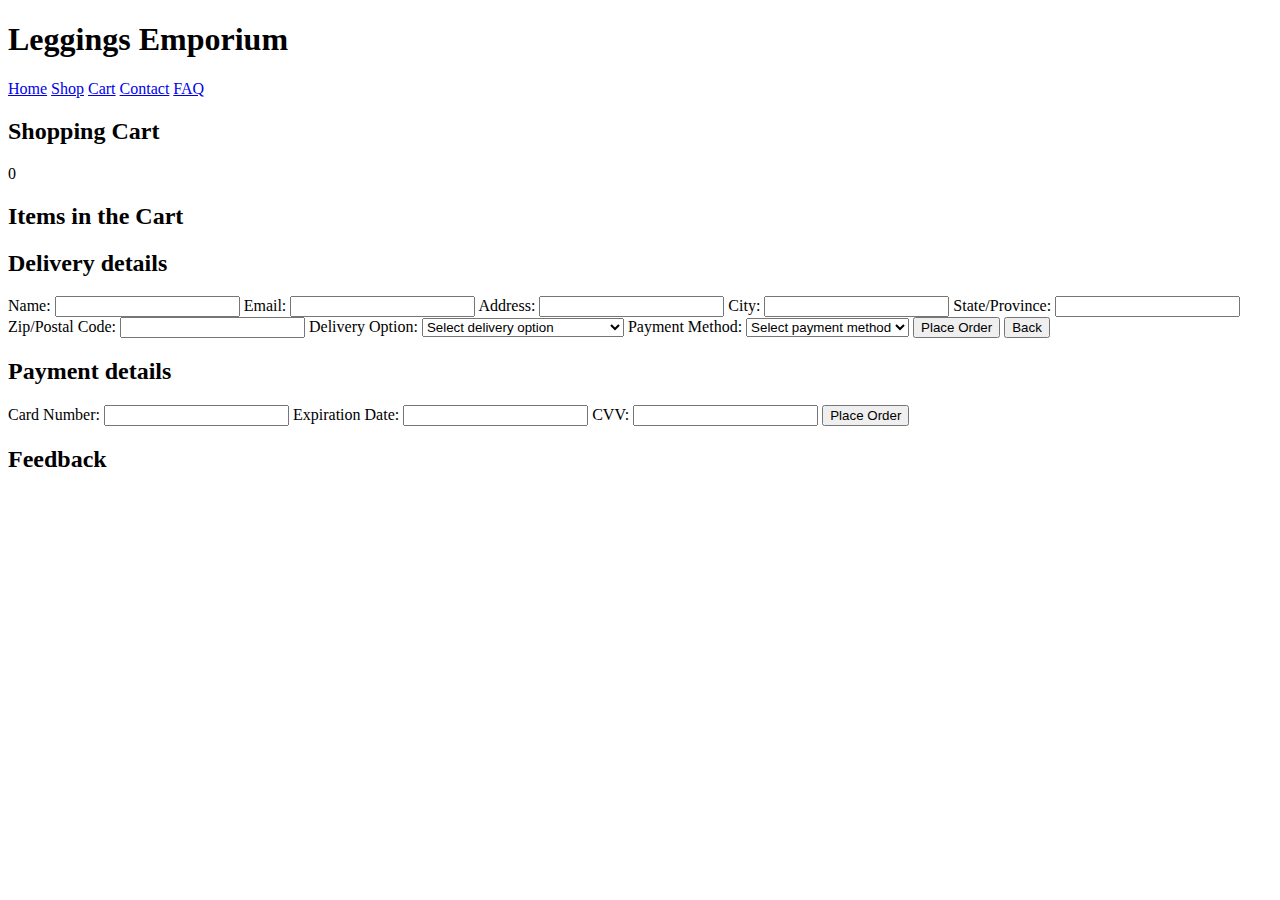
==== cart.html @ 8e3c3dce "Add files via upload" ====
﻿<!DOCTYPE html>
<html>
<head>
    <title>Leggings Emporium</title>
    <link rel="stylesheet" href="css/style.css">
</head>
<body>
    <header>
        <h1>Leggings Emporium</h1>
    </header>
    <nav>
        <a href="index.html">Home</a>
        <a href="shop.html">Shop</a>
        <a href="cart.html">Cart</a>
        <a href="#">Contact</a>
        <a href="#">FAQ</a>
    </nav>
    <main>
        <div class="cart-icon">
            <h2>Shopping Cart</h2>
            <!--<i class="fas fa-shopping-cart"></i>-->
            <span class="cart-count">0</span>
        </div>
        <div class="cart-check">
            <h2>Items in the Cart</h2>
        </div>
        <div class="checkout">
            <h2>Delivery details</h2>
            <form>
                <label for="name">Name:</label>
                <input type="text" id="name" name="name">
                <label for="email">Email:</label>
                <input type="email" id="email" name="email">
                <label for="address">Address:</label>
                <input type="text" id="address" name="address">
                <label for="city">City:</label>
                <input type="text" id="city" name="city">
                <label for="state">State/Province:</label>
                <input type="text" id="state" name="state">
                <label for="zip">Zip/Postal Code:</label>
                <input type="text" id="zip" name="zip">
                <label for="delivery">Delivery Option:</label>
                <select id="delivery" name="delivery" required>
                    <option value="">Select delivery option</option>
                    <option value="standard">Standard (3-5 business days)</option>
                    <option value="expedited">Expedited (1-2 business days)</option>
                    <option value="overnight">Overnight</option>
                </select>
                <label for="payment">Payment Method:</label>
                <select id="payment" name="payment" required>
                    <option value="">Select payment method</option>
                    <option value="credit_card">Credit Card</option>
                    <option value="paypal">PayPal</option>
                </select>
                <button type="submit">Place Order</button>
                <a href="index.html"><button type="button">Back</button></a>
            </form>
        </div>
        <div class="payment">
            <h2>Payment details</h2>
            <form>
                <label for="card-number">Card Number:</label>
                <input type="text" id="card-number" name="card-number" required>

                <label for="expiration-date">Expiration Date:</label>
                <input type="text" id="expiration-date" name="expiration-date" required>

                <label for="cvv">CVV:</label>
                <input type="text" id="cvv" name="cvv" required>

                <button type="submit">Place Order</button>
            </form>
        </div>
        <div class="feedback">
            <h2>Feedback</h2>
        </div>
    </main>
    <script>

    </script>
</body>
</html>
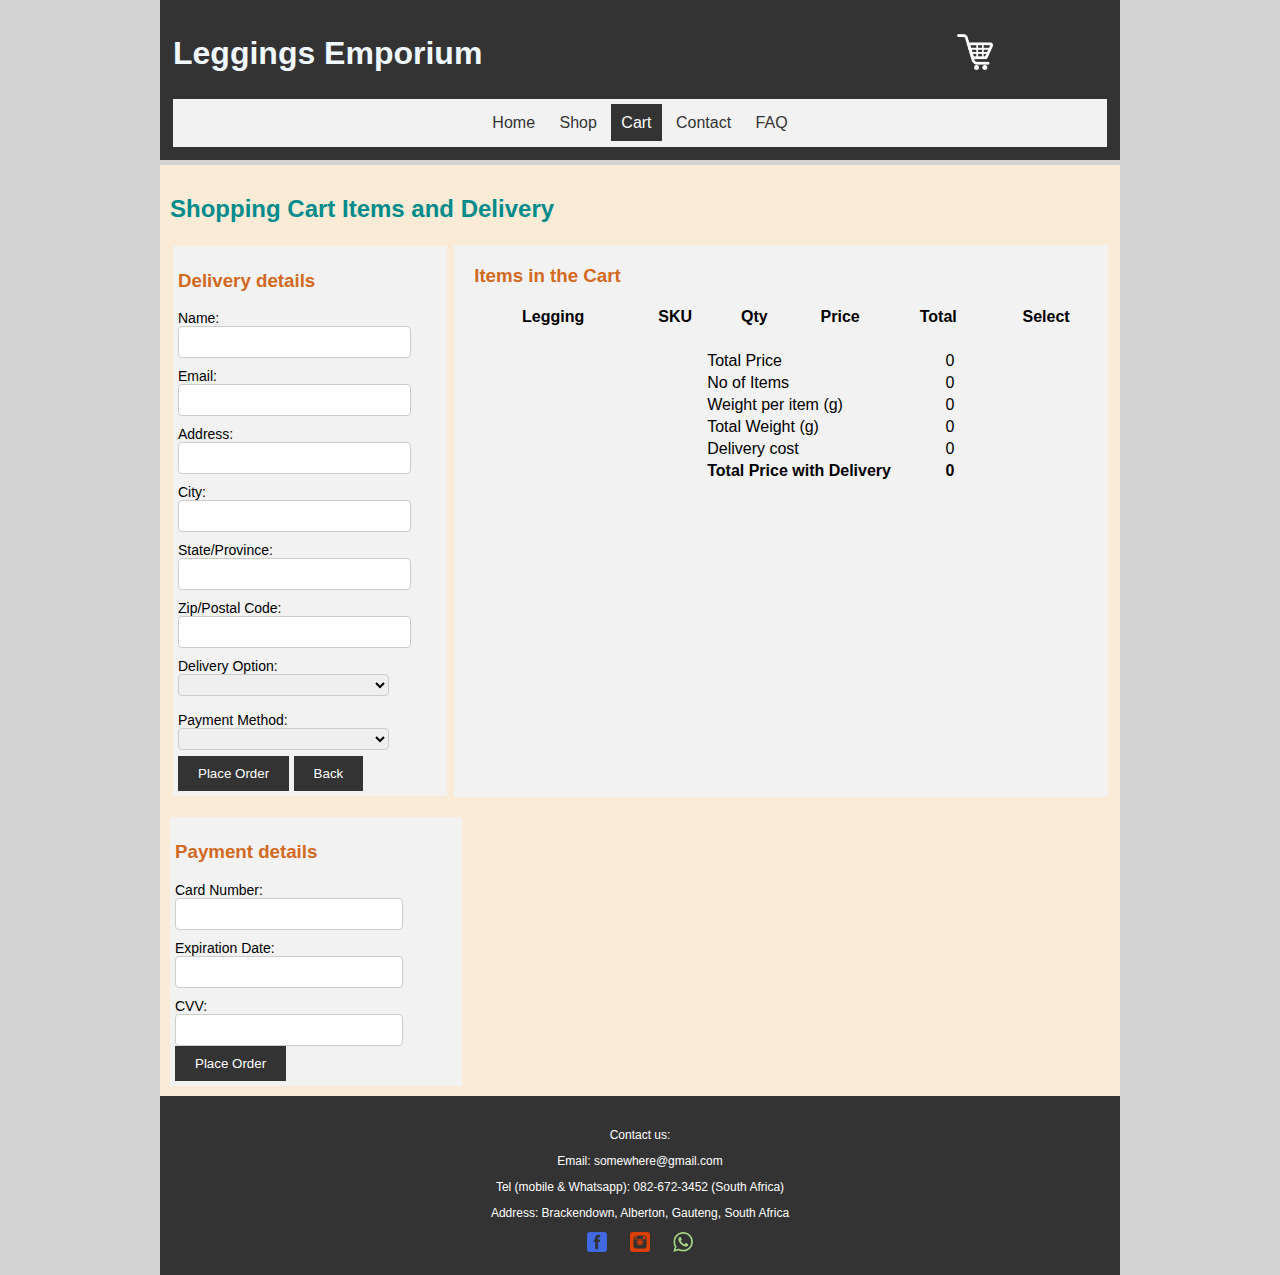
==== commit 3788d366: "Add files via upload" ====
--- a/cart.html
+++ b/cart.html
@@ -3,80 +3,199 @@
 <head>
     <title>Leggings Emporium</title>
     <link rel="stylesheet" href="css/style.css">
+    <link rel="stylesheet" href="css/shop.css">
 </head>
 <body>
     <header>
-        <h1>Leggings Emporium</h1>
+        <table width="100%">
+            <tr>
+                <td>
+                    <h1>Leggings Emporium</h1>
+                </td>
+                <td class="cart-pic">
+                    <a href="cart.html"><img src="ïmages/shopping-cart-64.png"></a>
+                </td>
+                <td class="cart-status">
+                    <span class="cart-count">Items: 0</span>
+                    <br />
+                    <span class="total">Total: R 0 </span>
+                </td>
+            </tr>
+            <tr>
+                <td colspan="3">
+                    <nav>
+                        <a href="index.html">Home</a>
+                        <a href="shop.html">Shop</a>
+                        <a class="active" href="cart.html">Cart</a>
+                        <a href="#">Contact</a>
+                        <a href="#">FAQ</a>
+                    </nav>
+                </td>
+            </tr>
+        </table>
     </header>
-    <nav>
-        <a href="index.html">Home</a>
-        <a href="shop.html">Shop</a>
-        <a href="cart.html">Cart</a>
-        <a href="#">Contact</a>
-        <a href="#">FAQ</a>
-    </nav>
+
     <main>
-        <div class="cart-icon">
-            <h2>Shopping Cart</h2>
-            <!--<i class="fas fa-shopping-cart"></i>-->
-            <span class="cart-count">0</span>
+        <div>
+            <h2>Shopping Cart Items and Delivery</h2>
         </div>
-        <div class="cart-check">
-            <h2>Items in the Cart</h2>
-        </div>
-        <div class="checkout">
-            <h2>Delivery details</h2>
-            <form>
-                <label for="name">Name:</label>
-                <input type="text" id="name" name="name">
-                <label for="email">Email:</label>
-                <input type="email" id="email" name="email">
-                <label for="address">Address:</label>
-                <input type="text" id="address" name="address">
-                <label for="city">City:</label>
-                <input type="text" id="city" name="city">
-                <label for="state">State/Province:</label>
-                <input type="text" id="state" name="state">
-                <label for="zip">Zip/Postal Code:</label>
-                <input type="text" id="zip" name="zip">
-                <label for="delivery">Delivery Option:</label>
-                <select id="delivery" name="delivery" required>
-                    <option value="">Select delivery option</option>
-                    <option value="standard">Standard (3-5 business days)</option>
-                    <option value="expedited">Expedited (1-2 business days)</option>
-                    <option value="overnight">Overnight</option>
-                </select>
-                <label for="payment">Payment Method:</label>
-                <select id="payment" name="payment" required>
-                    <option value="">Select payment method</option>
-                    <option value="credit_card">Credit Card</option>
-                    <option value="paypal">PayPal</option>
-                </select>
-                <button type="submit">Place Order</button>
-                <a href="index.html"><button type="button">Back</button></a>
-            </form>
-        </div>
+        <table width=100%>
+            <tr>
+                <td width="30%" class="checkoutcol">
+                    <div class="checkout">
+                        <h3>Delivery details</h3>
+                        <form>
+                            <label for="name">Name:</label>
+                            <input type="text" id="name" name="name">
+                            <label for="email">Email:</label>
+                            <input type="email" id="email" name="email">
+                            <label for="address">Address:</label>
+                            <input type="text" id="address" name="address">
+                            <label for="city">City:</label>
+                            <input type="text" id="city" name="city">
+                            <label for="state">State/Province:</label>
+                            <input type="text" id="state" name="state">
+                            <label for="zip">Zip/Postal Code:</label>
+                            <input type="text" id="zip" name="zip">
+                            <label for="delivery">Delivery Option:</label>
+                            <select id="delivery" name="delivery" required>
+                                <option value="">Select delivery option</option>
+                                <option value="standard">Standard (3-5 business days)</option>
+                                <option value="expedited">Expedited (1-2 business days)</option>
+                                <option value="overnight">Overnight</option>
+                                <option value="colection">Collection</option>
+                            </select>
+                            <label for="payment">Payment Method:</label>
+                            <select id="payment" name="payment" required>
+                                <option value="">Select payment method</option>
+                                <option value="standard-EFT">Standard EFT</option>
+                                <option value="quick-EFT">Immediate EFT</option>
+                                <option value="credit-card">Credit/Debit Card</option>
+                                <option value="cash-on-delivery">Cash-on-Delivery</option>
+                                <option value="e-wallet">e-Wallet</option>
+                                <option value="paypal">PayPal</option>
+                            </select>
+                            <button type="submit">Place Order</button>
+                            <a href="index.html"><button type="button">Back</button></a>
+                        </form>
+                    </div>
+                </td>
+                <td class="cart-itemlist">
+                    <h3>Items in the Cart</h3>
+                    <table class="cart-table" width="100%">
+                        <thead>
+                            <tr>
+                                <th>Legging</th>
+                                <th>SKU</th>
+                                <th>Qty</th>
+                                <th>Price</th>
+                                <th>Total</th>
+                                <th>Select</th>
+                            </tr>
+                        </thead>
+                        <tbody id="table-body" align="center">
+                        </tbody>
+                    </table>
+                    <table class="cart-totals">
+                        <thead>
+                            <tr><td>Total Price</td><td class="t_price">0</td></tr>
+                            <tr><td>No of Items</td><td class="t_items">0</td></tr>
+                            <tr><td>Weight per item (g)</td><td class="t_wgtper">0</td></tr>
+                            <tr><td>Total Weight (g)</td><td class="t_wgt">0</td></tr>
+                            <tr><td>Delivery cost</td><td class="t_del">0</td></tr>
+                            <tr><td style="font-weight: bold">Total Price with Delivery</td><td class="t_all">0</td></tr>
+                        </thead>
+                        <tbody id="table-body2" align="center">
+                        </tbody>
+                    </table>
+                </td>
+            </tr>
+        </table>
+
+
+        <br />
         <div class="payment">
-            <h2>Payment details</h2>
+            <h3>Payment details</h3>
             <form>
                 <label for="card-number">Card Number:</label>
                 <input type="text" id="card-number" name="card-number" required>
-
                 <label for="expiration-date">Expiration Date:</label>
                 <input type="text" id="expiration-date" name="expiration-date" required>
-
                 <label for="cvv">CVV:</label>
                 <input type="text" id="cvv" name="cvv" required>
-
                 <button type="submit">Place Order</button>
             </form>
         </div>
-        <div class="feedback">
-            <h2>Feedback</h2>
-        </div>
     </main>
+    <footer>
+        <p>Contact us:</p>
+        <p>Email: somewhere@gmail.com</p>
+        <p>Tel (mobile & Whatsapp): 082-672-3452 (South Africa)<p>
+        <p>Address: Brackendown, Alberton, Gauteng, South Africa</p>
+        <a href="#"><img src="ïmages/facebook-3-xl.png" width="20" /></a>
+        <a href="#"><img src="ïmages/instagram-3-xl.png" width="20" /></a>
+        <a href="#"><img src="ïmages/whatsapp-xl.png" width="20" /></a>
+    </footer>
     <script>
-
+        window.addEventListener('load', function () {
+            const input2 = document.querySelector(".cart-count");
+            input2.innerHTML = window.sessionStorage.getItem('inputValue1');
+            const input3 = document.querySelector(".total");
+            input3.innerHTML = window.sessionStorage.getItem('inputValue2');
+            listSelected();
+        });
+
+        function listSelected() {
+            if (window.sessionStorage.getItem('cartDataTemp') != null) {
+                retJSON = window.sessionStorage.getItem('cartDataTemp')
+                cartData = JSON.parse(retJSON);
+                const tableBody = document.getElementById('table-body');
+                while (tableBody.firstChild) {
+                    tableBody.removeChild(tableBody.firstChild);
+                }
+                var totQ = 0;
+                var totP = 0;
+                cartData.forEach(item => {
+                    const newRow = document.createElement('tr');
+
+                    const newCell1 = document.createElement('td');
+                    var img = document.createElement('img');
+                    img.src = "ïmages/Leggings Red.jpeg";
+                    img.width = "30";
+                    newCell1.appendChild(img)
+                    newRow.appendChild(newCell1);
+
+                    const newCell2 = document.createElement('td');
+                    newCell2.textContent = item.name;
+                    newRow.appendChild(newCell2);
+
+                    const newCell3 = document.createElement('td');
+                    newCell3.textContent = item.quantity;
+                    newRow.appendChild(newCell3);
+
+                    const newCell4 = document.createElement('td');
+                    newCell4.textContent = item.price;
+                    newRow.appendChild(newCell4);
+
+                    const newCell5 = document.createElement('td');
+                    newCell5.textContent = item.quantity * item.price;
+                    newRow.appendChild(newCell5);
+
+                    const newCell6 = document.createElement('td');
+                    newCell6.textContent = "Y";
+                    newRow.appendChild(newCell6);
+                    totQ = totQ + parseInt(item.quantity);
+                    totP = totP + parseInt(item.price);
+                    tableBody.appendChild(newRow);
+                });
+                document.getElementsByClassName('t_price')[0].innerHTML = totP;
+                document.getElementsByClassName('t_items')[0].innerHTML = totQ;
+                document.getElementsByClassName('t_wgtper')[0].innerHTML = 10;
+                document.getElementsByClassName('t_wgt')[0].innerHTML = totQ * 10;
+                document.getElementsByClassName('t_del')[0].innerHTML = totQ * 10 * 5;
+                document.getElementsByClassName('t_all')[0].innerHTML = totP + totQ * 10 * 5;
+            }
+        }
     </script>
 </body>
 </html>--- a/css/style.css
+++ b/css/style.css
@@ -0,0 +1,204 @@
+﻿html {
+    background-color:lightgray;
+}
+body {
+    /*position: relative;*/
+    font-family: Arial, sans-serif;
+    margin: auto;
+    padding: 0;
+    max-width: 960px;
+}
+
+main {
+    padding: 10px;
+    margin-top: 165px;
+    background-color: antiquewhite;
+}
+
+header {
+    position: fixed;
+    top: 0;
+/*    left: 10px;
+    max-width: 940px;*/
+    width: 940px;
+    background-color: #333;
+    color: aliceblue;
+    height: 140px;
+    padding: 10px;
+    display: flex;
+/*    justify-content: space-between;
+    justify-content: center;
+    align-items: center;*/
+    z-index: 999;
+}
+
+.header-image {
+/*    width: 940px;
+    height: 120px;
+    margin:auto;
+    padding: 10px;*/
+/*    background-image: url(../images/Leggingsheader.png);
+    background-size: contain;
+    background-repeat: no-repeat;*/
+    /*opacity: 0.7;*/
+}
+
+nav {
+    background-color: #f2f2f2;
+    padding: 15px;
+    text-align: center;
+}
+    nav a {
+        color: #333;
+        text-decoration: none;
+        padding: 10px;
+    }
+        nav a:hover {
+            background-color: #333;
+            /*padding: 10px;*/
+            color: #fff;
+        }
+        nav a.active {
+            background-color: #333;
+            padding: 10px;
+            color: #fff;
+        }
+
+
+
+h1 {
+    /*text-align:left;*/
+}
+
+h2 {
+    color:darkcyan;
+}
+
+h3 {
+    color:chocolate;
+}
+.shop-page {
+    background-color: #333;
+    color: #fff;
+    border: none;
+    padding: 10px 20px;
+    cursor: pointer;
+}
+
+footer {
+    position: relative;
+    bottom: 0;
+    left: 0;
+    max-width: 960px;
+    background-color: #333;
+    color: #fff;
+    padding: 20px;
+    text-align: center;
+    font-size: 12px;
+}
+
+    footer a {
+        color: #fff;
+        text-decoration: none;
+        margin: 0 10px;
+    }
+
+.cart-itemlist {
+    /*text-align:center;*/
+    vertical-align: top;
+    padding-left: 20px;
+    background-color: #f2f2f2;
+}
+
+.checkout {
+    background-color: #f2f2f2;
+    padding: 5px;
+    text-align: left;
+    width: 95%;
+}
+
+    .checkout h2 {
+        margin-top: 0;
+    }
+
+    .checkout label {
+        display: block;
+        margin-top: 10px;
+        margin-bottom: 0px;
+        font-size: 14px;
+    }
+
+    .checkout input,
+    .checkout select {
+        width: 80%;
+        height: 10px;
+        padding: 10px;
+        margin-bottom: 0px;
+        border: 1px solid #ccc;
+        border-radius: 4px;
+    }
+
+    .checkout button {
+        background-color: #333;
+        color: #fff;
+        border: none;
+        padding: 10px 20px;
+        cursor: pointer;
+    }
+
+.checkoutcol{
+    vertical-align: top;
+}
+
+.cart-totals {
+    width: 40%;
+    padding-top: 20px;
+    margin-left: 230px;
+}
+.t_price, .t_items, .t_wgtper, .t_wgt, .t_del, .t_all {
+    text-align: right;
+}
+
+.t_all {
+    font-weight: bold;
+}
+.payment {
+    background-color: #f2f2f2;
+    padding: 5px;
+    text-align: left;
+    width: 30%;
+}
+
+    .payment h2 {
+        margin-top: 0;
+    }
+
+    .payment label {
+        display: block;
+        margin-top:10px;
+        margin-bottom: 0px;
+        font-size: 14px;
+    }
+
+    .payment input,
+    .payment select {
+        width: 80%;
+        padding: 0px;
+        margin-bottom: 0px;
+        border: 1px solid #ccc;
+        border-radius: 4px;
+    }
+
+#card-number, #expiration-date, #cvv {
+    height: 30px;
+    
+}
+
+    .payment button {
+        background-color: #333;
+        color: #fff;
+        border: none;
+        padding: 10px 20px;
+        cursor: pointer;
+    }
+
--- a/css/shop.css
+++ b/css/shop.css
@@ -0,0 +1,206 @@
+﻿
+.image-grid {
+    display: grid;
+    grid-template-columns: repeat(auto-fit, minmax(200px, 1fr));
+    grid-gap: 20px;
+    padding: 20px;
+}
+
+.product {
+    border: 1px solid #ddd;
+    padding: 10px;
+    text-align: center;
+    margin-bottom: 20px;
+}
+
+    .product img {
+        max-width: 100%;
+        height: auto;
+    }
+
+.description {
+    font-size: 12px;
+    color: #666;
+    margin-bottom: 2px;
+}
+
+.additional-text {
+    font-size: 12px;
+    color: #888;
+    margin-bottom: 0px;
+}
+
+.size {
+    font-size: 12px;
+    color: #888;
+    margin-bottom: 0px;
+}
+
+.price {
+    font-size: 14px;
+    font-weight: bold;
+    color: #4CAF50;
+    margin-bottom: 0px;
+}
+
+.stock {
+    font-size: 14px;
+    font-weight: bold;
+    color: #4CAF50;
+    margin-bottom: 0px;
+}
+
+input {
+    border-width: 1px;
+    /*background-color: ButtonFace;*/
+}
+.max-qty {
+    margin-left: 2px;
+    height: 25px;
+    padding: 6px 6px;
+    font-size: 12px;
+    background-color: lightseagreen;
+    color: black;
+    border: none;
+    cursor: pointer;
+}
+
+.reset {
+    margin-left: 2px;
+    padding: 6px 6px;
+    height: 25px;
+    font-size: 12px;
+    background-color: lightseagreen;
+    color: black;
+    border: none;
+    cursor: pointer;
+}
+    .reset.active {
+        color: greenyellow
+    }
+
+.add-to-cart {
+    background-image: url(../images/shopping-cart.png);
+    padding: 6px 6px;
+    font-size: 12px;
+    background-color: lightcoral;
+    color: black;
+    border: none;
+    cursor: pointer;
+}
+
+.image-container {
+    display: flex;
+    flex-direction: column;
+    align-items: center;
+    text-align: center;
+}
+
+    .image-container img {
+        max-width: 100%;
+        height: 300px;
+        margin-bottom: 10px;
+    }
+
+    .image-container p {
+        margin: 5px 0;
+    }
+
+    .image-container button {
+        margin-top: 5px;
+    }
+.intro {
+    font-size: 14px;
+}
+.cart-status {
+    color: aqua;
+    text-align: left;
+    /*border: dotted;*/
+    width: 12%;
+}
+
+.cart-amt {
+    font-size: 12px;
+}
+
+.cart-pic {
+    text-align: right;
+    /*border:dotted;*/
+    width: 10%;
+}
+    .cart-pic img {
+        width: 36px;
+    }
+
+.cart-icon {
+    font-size: 24px;
+    cursor: pointer;
+}
+
+
+.cart-count {
+    color:yellow;
+    font-size:14px;
+}
+
+.total {
+    color: yellow;
+    font-size: 14px;
+}
+
+.cart {
+    background-color: #f2f2f2;
+    padding: 20px;
+    text-align: right;
+}
+
+    .cart button {
+        background-color: #333;
+        color: #fff;
+        border: none;
+        padding: 10px 20px;
+        cursor: pointer;
+    }
+
+.cart-items {
+    text-align: left;
+    margin-bottom: 20px;
+}
+
+    .cart-items p {
+        margin: 5px 0;
+        display: flex;
+        justify-content: space-between;
+        align-items: center;
+    }
+
+        .cart-items p span {
+            margin-right: 10px;
+        }
+
+        .cart-items p button {
+            background-color: #c00;
+            color: #fff;
+            border: none;
+            padding: 5px 10px;
+            cursor: pointer;
+        }
+
+.sort-options {
+    margin: 0px;
+    text-align: center;
+}
+
+    .sort-options button {
+        padding: 6px 6px;
+        font-size: 14px;
+        background-color: lightseagreen;
+        color: white;
+        border: none;
+        cursor: pointer;
+        margin: 0 5px;
+    }
+
+        .sort-options button.active {
+            color: greenyellow;
+        }
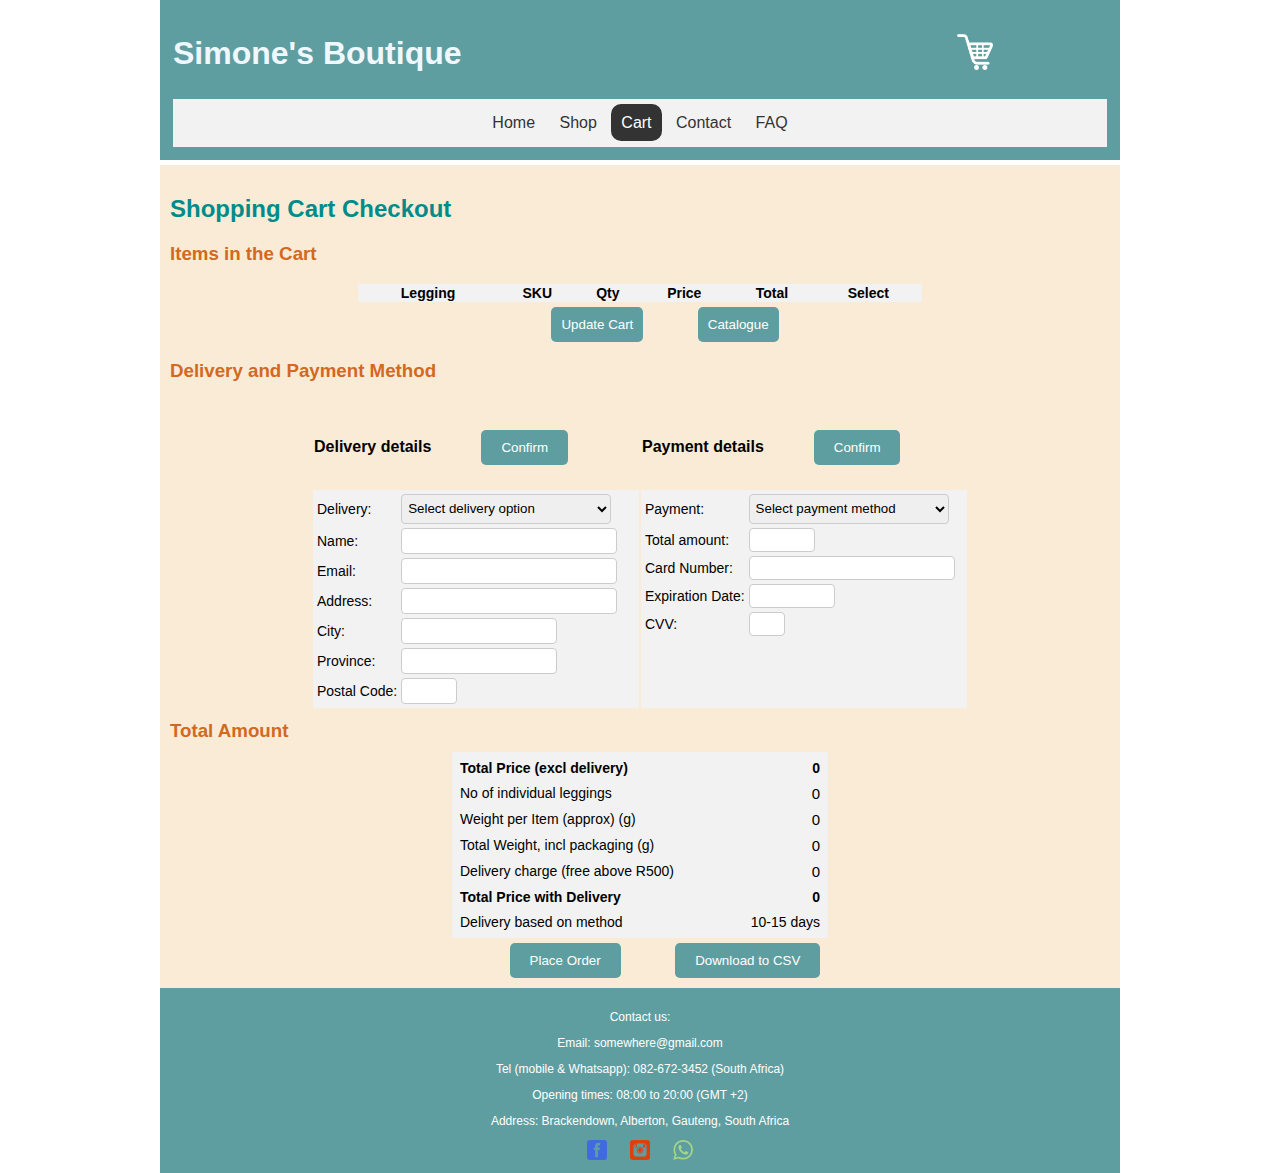
==== commit 4ff278bb: "Add files via upload" ====
--- a/cart.html
+++ b/cart.html
@@ -1,16 +1,17 @@
 ﻿<!DOCTYPE html>
 <html>
 <head>
-    <title>Leggings Emporium</title>
+    <title>Simone's Boutique</title>
     <link rel="stylesheet" href="css/style.css">
     <link rel="stylesheet" href="css/shop.css">
+    <link rel="stylesheet" href="css/cart.css">
 </head>
 <body>
     <header>
         <table width="100%">
             <tr>
                 <td>
-                    <h1>Leggings Emporium</h1>
+                    <h1>Simone's Boutique</h1>
                 </td>
                 <td class="cart-pic">
                     <a href="cart.html"><img src="ïmages/shopping-cart-64.png"></a>
@@ -27,8 +28,8 @@
                         <a href="index.html">Home</a>
                         <a href="shop.html">Shop</a>
                         <a class="active" href="cart.html">Cart</a>
-                        <a href="#">Contact</a>
-                        <a href="#">FAQ</a>
+                        <a href="contact.html">Contact</a>
+                        <a href="FAQ.html">FAQ</a>
                     </nav>
                 </td>
             </tr>
@@ -36,166 +37,176 @@
     </header>
 
     <main>
-        <div>
-            <h2>Shopping Cart Items and Delivery</h2>
+        <h2>Shopping Cart Checkout</h2>
+        <h3>Items in the Cart</h3>
+        <table width="60%" class="cart-itemlist">
+            <thead>
+                <tr>
+                    <th>Legging</th>
+                    <th>SKU</th>
+                    <th>Qty</th>
+                    <th>Price</th>
+                    <th>Total</th>
+                    <th>Select</th>
+                </tr>
+            </thead>
+            <tbody id="table-body" align="center">
+            </tbody>
+        </table>
+        <div style="text-align:center">
+            <span>
+                <button onclick="updateList()" íd="updateCart" class="upCart">Update Cart</button>
+                <a href="shop.html"><button class="back-shop">Catalogue</button></a>
+            </span>
         </div>
-        <table width=100%>
-            <tr>
-                <td width="30%" class="checkoutcol">
-                    <div class="checkout">
-                        <h3>Delivery details</h3>
-                        <form>
-                            <label for="name">Name:</label>
-                            <input type="text" id="name" name="name">
-                            <label for="email">Email:</label>
-                            <input type="email" id="email" name="email">
-                            <label for="address">Address:</label>
-                            <input type="text" id="address" name="address">
-                            <label for="city">City:</label>
-                            <input type="text" id="city" name="city">
-                            <label for="state">State/Province:</label>
-                            <input type="text" id="state" name="state">
-                            <label for="zip">Zip/Postal Code:</label>
-                            <input type="text" id="zip" name="zip">
-                            <label for="delivery">Delivery Option:</label>
-                            <select id="delivery" name="delivery" required>
-                                <option value="">Select delivery option</option>
-                                <option value="standard">Standard (3-5 business days)</option>
-                                <option value="expedited">Expedited (1-2 business days)</option>
-                                <option value="overnight">Overnight</option>
-                                <option value="colection">Collection</option>
-                            </select>
-                            <label for="payment">Payment Method:</label>
-                            <select id="payment" name="payment" required>
-                                <option value="">Select payment method</option>
-                                <option value="standard-EFT">Standard EFT</option>
-                                <option value="quick-EFT">Immediate EFT</option>
-                                <option value="credit-card">Credit/Debit Card</option>
-                                <option value="cash-on-delivery">Cash-on-Delivery</option>
-                                <option value="e-wallet">e-Wallet</option>
-                                <option value="paypal">PayPal</option>
-                            </select>
-                            <button type="submit">Place Order</button>
-                            <a href="index.html"><button type="button">Back</button></a>
-                        </form>
-                    </div>
-                </td>
-                <td class="cart-itemlist">
-                    <h3>Items in the Cart</h3>
-                    <table class="cart-table" width="100%">
-                        <thead>
-                            <tr>
-                                <th>Legging</th>
-                                <th>SKU</th>
-                                <th>Qty</th>
-                                <th>Price</th>
-                                <th>Total</th>
-                                <th>Select</th>
-                            </tr>
-                        </thead>
-                        <tbody id="table-body" align="center">
-                        </tbody>
-                    </table>
-                    <table class="cart-totals">
-                        <thead>
-                            <tr><td>Total Price</td><td class="t_price">0</td></tr>
-                            <tr><td>No of Items</td><td class="t_items">0</td></tr>
-                            <tr><td>Weight per item (g)</td><td class="t_wgtper">0</td></tr>
-                            <tr><td>Total Weight (g)</td><td class="t_wgt">0</td></tr>
-                            <tr><td>Delivery cost</td><td class="t_del">0</td></tr>
-                            <tr><td style="font-weight: bold">Total Price with Delivery</td><td class="t_all">0</td></tr>
-                        </thead>
-                        <tbody id="table-body2" align="center">
-                        </tbody>
-                    </table>
-                </td>
-            </tr>
-        </table>
 
+        <h3>Delivery and Payment Method</h3>
+        <table width="70%" class="del-payment">
+            <tr>
+                <td width="50%">
+                    <h4>Delivery details<span><button class="but-del-pay" type="submit">Confirm</button></span></h4>
+                </td>
+                <td>
+                    <h4>Payment details<span><button class="but-del-pay" type="submit">Confirm</button></span></h4>
+                </td>
+            </tr>
+            <tr>
+                <td class="deliver-address">
+                    <form>
+                        <table>
+                            <tr>
+                                <td>Delivery:</td>
+                                <td>
+                                    <select class="delform-option" id="delivery" name="delivery" required>
+                                        <option value="">Select delivery option</option>
+                                        <option value="standard">Standard (3-5 business days)</option>
+                                        <option value="expedited">Expedited (1-2 business days)</option>
+                                        <option value="overnight">Overnight</option>
+                                        <option value="colection">Collection</option>
+                                    </select>
+                                </td>
+                            </tr>
+                            <tr>
+                                <td>Name:</td>
+                                <td><input class="delform" type="text" id="name" name="name"></td>
+                            </tr>
+                            <tr>
+                                <td>Email:</td>
+                                <td><input class="delform" type="email" id="email" name="email"></td>
+                            </tr>
+                            <tr>
+                                <td>Address:</td>
+                                <td><input class="delform" type="text" id="address" name="address"></td>
+                            </tr>
+                            <tr>
+                                <td>City:</td>
+                                <td><input class="delform-city" type="text" id="city" name="city"></td>
+                            </tr>
+                            <tr>
+                                <td>Province:</td>
+                                <td><input class="delform-city" type="text" id="state" name="state"></td>
+                            </tr>
+                            <tr>
+                                <td>Postal Code:</td>
+                                <td><input class="delform-code" type="text" id="zip" name="zip"></td>
+                            </tr>
+                        </table>
 
-        <br />
-        <div class="payment">
-            <h3>Payment details</h3>
-            <form>
-                <label for="card-number">Card Number:</label>
-                <input type="text" id="card-number" name="card-number" required>
-                <label for="expiration-date">Expiration Date:</label>
-                <input type="text" id="expiration-date" name="expiration-date" required>
-                <label for="cvv">CVV:</label>
-                <input type="text" id="cvv" name="cvv" required>
-                <button type="submit">Place Order</button>
-            </form>
+                    </form>
+                </td>
+                <td class="payment">
+                    <form>
+                        <table>
+                            <tr>
+                                <td>Payment:</td>
+                                <td>
+                                    <select class="payment-options" id="payment" name="payment" required>
+                                        <option value="">Select payment method</option>
+                                        <option value="standard-EFT">Standard EFT</option>
+                                        <option value="quick-EFT">Immediate EFT</option>
+                                        <option value="credit-card">Credit/Debit Card</option>
+                                        <option value="cash-on-delivery">Cash-on-Delivery</option>
+                                        <option value="e-wallet">e-Wallet</option>
+                                        <option value="masterpass">Masterpass</option>
+                                        <option value="prepaid">Prepaid Card</option>
+                                        <option value="strip">Stripe</option>
+                                        <option value="paypal">PayPal</option>
+                                    </select>
+                                </td>
+                            </tr>
+                            <tr>
+                                <td>Total amount:</td>
+                                <td><input class="cc-amt" type="text" id="card-amt" name="card-amt" required></td>
+                            </tr>
+                            <tr>
+                                <td>Card Number:</td>
+                                <td><input class="cc-number" type="text" id="card-number" name="card-number" required></td>
+                            </tr>
+                            <tr>
+                                <td>Expiration Date: </td>
+                                <td><input class="cc-date" type="text" id="expiration-date" name="expiration-date" required></td>
+                            </tr>
+                            <tr>
+                                <td>CVV:</td>
+                                <td><input class="cc-cvv" type="text" id="cvv" name="cvv" required></td>
+                            </tr>
+                        </table>
+                    </form>
+                </td>
+            </tr>
+        </table>
+        <h3 style="margin-top: 10px; margin-bottom: 10px">Total Amount</h3>
+        <table class="cart-totals">
+            <thead style="vertical-align:top">
+                <tr class="firstTotRow">
+                    <td width="70%">Total Price (excl delivery)</td>
+                    <td class="t_price">0</td>
+                </tr>
+                <tr>
+                    <td>No of individual leggings</td>
+                    <td class="t_items">0</td>
+                </tr>
+                <tr>
+                    <td>Weight per Item (approx) (g)</td>
+                    <td class="t_wgtper">0</td>
+                </tr>
+                <tr>
+                    <td>Total Weight, incl packaging (g)</td>
+                    <td class="t_wgt">0</td>
+                </tr>
+                <tr>
+                    <td>Delivery charge (free above R500)</td>
+                    <td class="t_del">0</td>
+                </tr>
+                <tr class="lastTotRow">
+                    <td>Total Price with Delivery</td>
+                    <td class="t_all">0</td>
+                </tr>
+                <tr class="DeliveryRow">
+                    <td>Delivery based on method</td>
+                    <td class="t_all">10-15 days</td>
+                </tr>
+            </thead>
+            <tbody id="table-body2" align="center">
+            </tbody>
+        </table>
+        <div style="text-align:center">
+            <button type="submit" class="order">Place Order</button>
+            <button id="orderCSV">Download to CSV</button>
         </div>
     </main>
     <footer>
+        <!--<iframe src="[your unique google URL] " width="600" height="450" style="border:0;" allowfullscreen="" loading="lazy" referrerpolicy="no-referrer-when-downgrade"></iframe>-->
         <p>Contact us:</p>
         <p>Email: somewhere@gmail.com</p>
         <p>Tel (mobile & Whatsapp): 082-672-3452 (South Africa)<p>
+        <p>Opening times: 08:00 to 20:00 (GMT +2)</p>
         <p>Address: Brackendown, Alberton, Gauteng, South Africa</p>
         <a href="#"><img src="ïmages/facebook-3-xl.png" width="20" /></a>
         <a href="#"><img src="ïmages/instagram-3-xl.png" width="20" /></a>
         <a href="#"><img src="ïmages/whatsapp-xl.png" width="20" /></a>
     </footer>
-    <script>
-        window.addEventListener('load', function () {
-            const input2 = document.querySelector(".cart-count");
-            input2.innerHTML = window.sessionStorage.getItem('inputValue1');
-            const input3 = document.querySelector(".total");
-            input3.innerHTML = window.sessionStorage.getItem('inputValue2');
-            listSelected();
-        });
-
-        function listSelected() {
-            if (window.sessionStorage.getItem('cartDataTemp') != null) {
-                retJSON = window.sessionStorage.getItem('cartDataTemp')
-                cartData = JSON.parse(retJSON);
-                const tableBody = document.getElementById('table-body');
-                while (tableBody.firstChild) {
-                    tableBody.removeChild(tableBody.firstChild);
-                }
-                var totQ = 0;
-                var totP = 0;
-                cartData.forEach(item => {
-                    const newRow = document.createElement('tr');
-
-                    const newCell1 = document.createElement('td');
-                    var img = document.createElement('img');
-                    img.src = "ïmages/Leggings Red.jpeg";
-                    img.width = "30";
-                    newCell1.appendChild(img)
-                    newRow.appendChild(newCell1);
-
-                    const newCell2 = document.createElement('td');
-                    newCell2.textContent = item.name;
-                    newRow.appendChild(newCell2);
-
-                    const newCell3 = document.createElement('td');
-                    newCell3.textContent = item.quantity;
-                    newRow.appendChild(newCell3);
-
-                    const newCell4 = document.createElement('td');
-                    newCell4.textContent = item.price;
-                    newRow.appendChild(newCell4);
-
-                    const newCell5 = document.createElement('td');
-                    newCell5.textContent = item.quantity * item.price;
-                    newRow.appendChild(newCell5);
-
-                    const newCell6 = document.createElement('td');
-                    newCell6.textContent = "Y";
-                    newRow.appendChild(newCell6);
-                    totQ = totQ + parseInt(item.quantity);
-                    totP = totP + parseInt(item.price);
-                    tableBody.appendChild(newRow);
-                });
-                document.getElementsByClassName('t_price')[0].innerHTML = totP;
-                document.getElementsByClassName('t_items')[0].innerHTML = totQ;
-                document.getElementsByClassName('t_wgtper')[0].innerHTML = 10;
-                document.getElementsByClassName('t_wgt')[0].innerHTML = totQ * 10;
-                document.getElementsByClassName('t_del')[0].innerHTML = totQ * 10 * 5;
-                document.getElementsByClassName('t_all')[0].innerHTML = totP + totQ * 10 * 5;
-            }
-        }
-    </script>
+    <script src="js/cart.js"></script>
+  
 </body>
 </html>--- a/css/style.css
+++ b/css/style.css
@@ -1,5 +1,8 @@
 ﻿html {
-    background-color:lightgray;
+    background-color: white;
+    font-family:sans-serif;
+    /*font: Inter*/
+    /*1.2K Roboto 401 Poppins 678 Montserrat 156 Fira Sans Sans serif*/
 }
 body {
     /*position: relative;*/
@@ -14,34 +17,42 @@
     margin-top: 165px;
     background-color: antiquewhite;
 }
+    main img {
+        border-radius: 10px;
+    }
 
 header {
     position: fixed;
     top: 0;
-/*    left: 10px;
-    max-width: 940px;*/
     width: 940px;
-    background-color: #333;
+    background-color: cadetblue;
     color: aliceblue;
     height: 140px;
     padding: 10px;
     display: flex;
-/*    justify-content: space-between;
-    justify-content: center;
-    align-items: center;*/
     z-index: 999;
+/*    background-image: url(images/Leggingsheader.png);
+    background-size: contain;
+    background-repeat: no-repeat;*/
 }
 
-.header-image {
-/*    width: 940px;
-    height: 120px;
-    margin:auto;
-    padding: 10px;*/
-/*    background-image: url(../images/Leggingsheader.png);
-    background-size: contain;
-    background-repeat: no-repeat;*/
-    /*opacity: 0.7;*/
+.cart-btn {
+    border: none;
+    font-size: 16px;
+    padding-left: 10px;
+    padding-right: 10px;
+    /*height:30px;*/
+    color: #333;
+    border-radius: 10px;
 }
+    .cart-btn:hover, .cart-btn:active {
+        background-color: #333;
+        color: #fff;
+        margin-top: -10px;
+        margin-bottom: -10px;
+        padding: 10px;
+        border-radius: 10px;
+    }
 
 nav {
     background-color: #f2f2f2;
@@ -52,23 +63,26 @@
         color: #333;
         text-decoration: none;
         padding: 10px;
+        border-radius: 10px;
     }
         nav a:hover {
             background-color: #333;
-            /*padding: 10px;*/
+            padding: 10px;
             color: #fff;
+            border-radius: 10px;
         }
         nav a.active {
             background-color: #333;
             padding: 10px;
             color: #fff;
-        }
+            border-radius: 10px;
+            /*}
 
 
 
 h1 {
     /*text-align:left;*/
-}
+        }
 
 h2 {
     color:darkcyan;
@@ -78,21 +92,26 @@
     color:chocolate;
 }
 .shop-page {
-    background-color: #333;
+    background-color: mediumseagreen;
     color: #fff;
     border: none;
     padding: 10px 20px;
     cursor: pointer;
+    border-radius: 5px;
 }
+    .shop-page:hover {
+        color:yellow;
+    }
+
 
 footer {
     position: relative;
     bottom: 0;
     left: 0;
     max-width: 960px;
-    background-color: #333;
+    background-color: cadetblue;
     color: #fff;
-    padding: 20px;
+    padding: 10px;
     text-align: center;
     font-size: 12px;
 }
@@ -103,102 +122,39 @@
         margin: 0 10px;
     }
 
-.cart-itemlist {
-    /*text-align:center;*/
-    vertical-align: top;
-    padding-left: 20px;
-    background-color: #f2f2f2;
+
+
+.modal {
+    max-width: 200px;
+    & > * {
+    margin: 0 0 20px 0;
 }
 
-.checkout {
-    background-color: #f2f2f2;
-    padding: 5px;
-    text-align: left;
-    width: 95%;
+.modal::backdrop {
+    background: rgb(0 0 0 / 0.4);
 }
 
-    .checkout h2 {
-        margin-top: 0;
-    }
-
-    .checkout label {
-        display: block;
-        margin-top: 10px;
-        margin-bottom: 0px;
-        font-size: 14px;
-    }
-
-    .checkout input,
-    .checkout select {
-        width: 80%;
-        height: 10px;
-        padding: 10px;
-        margin-bottom: 0px;
-        border: 1px solid #ccc;
-        border-radius: 4px;
-    }
-
-    .checkout button {
-        background-color: #333;
-        color: #fff;
-        border: none;
-        padding: 10px 20px;
-        cursor: pointer;
-    }
-
-.checkoutcol{
-    vertical-align: top;
+.modalbutton {
+    float:right;
+    height: 30px;
+    border: 0;
+    width: 80px;
+    cursor: pointer;
+    background: lightseagreen;
+    color: black;
+    font-weight: bold;
+    padding: 0px;
+    /*border: 1px solid #ccc;*/
+    border-radius: 4px;
+    margin-bottom: 0px
 }
 
-.cart-totals {
-    width: 40%;
-    padding-top: 20px;
-    margin-left: 230px;
-}
-.t_price, .t_items, .t_wgtper, .t_wgt, .t_del, .t_all {
-    text-align: right;
+.cart-status {
+    background-color:darkcyan;
+    float:left;
+    padding:10px;
+    margin-right:10px;
 }
 
-.t_all {
-    font-weight: bold;
-}
-.payment {
-    background-color: #f2f2f2;
-    padding: 5px;
-    text-align: left;
-    width: 30%;
-}
 
-    .payment h2 {
-        margin-top: 0;
-    }
 
-    .payment label {
-        display: block;
-        margin-top:10px;
-        margin-bottom: 0px;
-        font-size: 14px;
-    }
-
-    .payment input,
-    .payment select {
-        width: 80%;
-        padding: 0px;
-        margin-bottom: 0px;
-        border: 1px solid #ccc;
-        border-radius: 4px;
-    }
-
-#card-number, #expiration-date, #cvv {
-    height: 30px;
-    
-}
-
-    .payment button {
-        background-color: #333;
-        color: #fff;
-        border: none;
-        padding: 10px 20px;
-        cursor: pointer;
-    }
-
--- a/css/shop.css
+++ b/css/shop.css
@@ -4,6 +4,7 @@
     grid-template-columns: repeat(auto-fit, minmax(200px, 1fr));
     grid-gap: 20px;
     padding: 20px;
+    border-radius: 10px;
 }
 
 .product {
@@ -11,11 +12,13 @@
     padding: 10px;
     text-align: center;
     margin-bottom: 20px;
+    border-radius: 10px;
 }
 
     .product img {
         max-width: 100%;
         height: auto;
+        /*border-radius: 10px;*/
     }
 
 .description {
@@ -41,6 +44,20 @@
     font-weight: bold;
     color: #4CAF50;
     margin-bottom: 0px;
+    display: flex;
+    justify-content: space-between;
+}
+
+.right {
+    float: right;
+    font-size: 14px;
+    font-weight: bold;
+}
+
+.left {
+    float: left;
+    font-size: 14px;
+    font-weight: bold;
 }
 
 .stock {
@@ -51,48 +68,91 @@
 }
 
 input {
-    border-width: 1px;
+    /*border-width: 1px;*/
+    border: 1px solid #ccc;
+    /*border-radius: 4px;*/
     /*background-color: ButtonFace;*/
 }
+
+input[type='number'] {
+    width: 50px;
+}
+
 .max-qty {
     margin-left: 2px;
     height: 25px;
-    padding: 6px 6px;
-    font-size: 12px;
-    background-color: lightseagreen;
+    padding: 2px 2px;
+    font-size: 12px;
+    /*background-color: lightseagreen;*/
     color: black;
-    border: none;
-    cursor: pointer;
-}
+    border: 1px solid #888;
+    cursor: pointer;
+    border-radius: 5px;
+}
+    .max-qty:hover {
+        color: red;
+    }
 
 .reset {
     margin-left: 2px;
-    padding: 6px 6px;
+    padding: 2px 2px;
     height: 25px;
     font-size: 12px;
-    background-color: lightseagreen;
+    /*background-color: lightseagreen;*/
     color: black;
-    border: none;
-    cursor: pointer;
-}
-    .reset.active {
-        color: greenyellow
-    }
+    border: 1px solid #888;
+    cursor: pointer;
+    border-radius: 5px;
+}
+    .reset:hover {
+        color: red;
+    }
+
+@keyframes gradient {
+    0% {
+        background: radial-gradient(circle at center, rgba( 255, 125, 125, 0 ) 0%, #fff 0%, #fff 100%);
+    }
+    20% {
+        background: radial-gradient(circle at center, rgba( 255, 125, 125, 0.3 ) 19%, #fff 20%, #fff 100%);
+    }
+    40% {
+        background: radial-gradient(circle at center, rgba( 255, 125, 125, 0.4 ) 39%, #fff 40%, #fff 100%);
+    }
+    60% {
+        background: radial-gradient(circle at center, rgba( 255, 125, 125, 0.6 ) 59%, #fff 60%, #fff 100%);
+    }
+    80% {
+        background: radial-gradient(circle at center, rgba( 255, 125, 125, 0.8 ) 79%, #fff 80%, #fff 100%);
+    }
+    100% {
+        color: #fff;
+        background: radial-gradient(circle at center, #f88 99%, #fff 100%, #fff 100%);
+    }
+}
 
 .add-to-cart {
-    background-image: url(../images/shopping-cart.png);
+    /*background-image: url(../images/shopping-cart.png);*/
     padding: 6px 6px;
     font-size: 12px;
     background-color: lightcoral;
     color: black;
     border: none;
     cursor: pointer;
-}
+    border-radius: 7px;
+}
+    .add-to-cart:hover {
+        font-weight: bold;
+    }
+
+    .add-to-cart:after {
+        transition: all 0.5s;
+        background-color: red;
+    }
 
 .image-container {
     display: flex;
     flex-direction: column;
-    align-items: center;
+    /*align-items: center;*/
     text-align: center;
 }
 
@@ -126,7 +186,7 @@
 .cart-pic {
     text-align: right;
     /*border:dotted;*/
-    width: 10%;
+    width: 11%;
 }
     .cart-pic img {
         width: 36px;
@@ -199,6 +259,7 @@
         border: none;
         cursor: pointer;
         margin: 0 5px;
+        border-radius: 5px;
     }
 
         .sort-options button.active {
--- a/css/cart.css
+++ b/css/cart.css
@@ -0,0 +1,288 @@
+﻿checkout {
+    background-color: #f2f2f2;
+    padding: 5px;
+    text-align: left;
+    width: 100%;
+}
+
+.checkout h2 {
+    margin-top: 0;
+}
+
+.checkout label {
+    display: block;
+    margin-top: 5px;
+    margin-bottom: 0px;
+    font-size: 14px;
+}
+
+.checkout input {
+    width: 80%;
+    height: 20px;
+    padding: 3px;
+    margin-bottom: 0px;
+    border: 1px solid #ccc;
+    border-radius: 4px;
+}
+
+.checkout select {
+    width: 80%;
+    height: 30px;
+    padding: 0px;
+    margin-bottom: 0px;
+    border: 1px solid #ccc;
+    border-radius: 4px;
+}
+
+.checkout button {
+    background-color: #333;
+    color: #fff;
+    margin-top: 5px;
+    border: none;
+    padding: 10px 20px;
+    cursor: pointer;
+}
+
+.total-row {
+    font-weight: bold;
+/*    border-top: medium;
+    border-top-width: 2px;*/
+    border-top: 1px solid #888;
+}
+
+.cart-itemlist {
+    /*text-align:center;*/
+    font-size: 14px;
+    vertical-align: top;
+    padding-left: 5px;
+    background-color: #f2f2f2;
+    border-collapse: collapse;
+    /*border-left: 60px;*/
+    margin-left: auto;
+    margin-right: auto;
+}
+
+.cart-totals {
+    font-size: 14px;
+    width: 40%;
+    padding-top: 0px;
+    /*vertical-align: top;*/
+    background-color: #f2f2f2;
+    border-collapse:separate;
+    /*color:blueviolet;*/
+    /*margin-left: 10px;*/
+    border-spacing: 7px;
+    margin-left: auto;
+    margin-right: auto;
+}
+
+.firstTotRow {
+    font-weight: bold;
+    border-top: medium;
+}
+
+.lastTotRow {
+    border-top: 1px solid #888;
+    font-weight: bold;
+    /*column-width:100px;*/
+}
+
+.t_items, .t_wgtper, .t_wgt, .t_del {
+    font-size: 15px;
+}
+
+
+.t_price, .t_items, .t_wgtper, .t_wgt, .t_del, .t_all {
+    text-align: right;
+}
+
+.note {
+    font-size: 12px;
+    padding-left:5px;
+}
+
+.deliver-address {
+    vertical-align: top;
+    background-color: #f2f2f2;
+    font-size: 14px;
+}
+
+    .deliver-address input, .deliver-address select {
+        padding: 2px;
+        margin-bottom: 0px;
+        border: 1px solid #ccc;
+        border-radius: 4px;
+    }
+
+.cart-qty {
+    border: 1px solid #ccc;
+}
+
+.upCart, .back-shop, .order {
+    background-color: cadetblue;
+    color: #fff;
+    border: none;
+    margin-top: 5px;
+    margin-left: 50px;
+    padding: 10px 10px;
+    cursor: pointer;
+    border-radius: 5px;
+}
+
+
+.upCart {
+    position: relative;
+    text-decoration: none;
+    transition-duration: 0.4s;
+    -webkit-transition-duration: 0.4s; /* Safari */
+}
+
+    .upCart:hover, .back-shop:hover, .order:hover {
+        transition-duration: 0.1s;
+        /*background-color: #3A3A3A;*/
+        color: yellow;
+    }
+
+.upCart:after {
+    content: "";
+    display: block;
+    position: absolute;
+    border-radius: 5px;
+    left: 0;
+    top: 0;
+    width: 100%;
+    height: 100%;
+    opacity: 0;
+    transition: all 0.5s;
+    box-shadow: 0 0 5px 20px green;
+}
+
+.upCart:active:after {
+    box-shadow: 0 0 0 0 green;
+    position: absolute;
+    border-radius: 5px;
+    left: 0;
+    top: 0;
+    opacity: 1;
+    transition: 0s;
+}
+
+.upCart:active, .order:active {
+    top: 1px;
+}
+
+
+.but-del-pay:hover {
+    transition-duration: 0.1s;
+    /*background-color: #3A3A3A;*/
+    color: yellow;
+}
+
+.del-payment {
+    margin-left: auto;
+    margin-right: auto;
+}
+
+.delform-option {
+    width: 210px;
+    height: 30px;
+}
+
+.delform {
+    width: 210px;
+    height: 20px;
+}
+
+.delform-code {
+    width: 50px;
+    height: 20px;
+}
+
+.delform-city {
+    width: 150px;
+    height: 20px;
+}
+
+.payment-options {
+    height: 30px;
+    width: 200px
+}
+
+.cc-amt, .cc-number, .cc-date, .cc-cvv {
+    height: 20px;
+}
+
+.cc-amt {
+    width: 60px;
+    padding-left: 3px;
+}
+
+.cc-number {
+    width: 200px;
+}
+
+.cc-date {
+    width: 80px;
+}
+
+.cc-cvv {
+    width: 30px;
+}
+
+.payment {
+    background-color: #f2f2f2;
+    vertical-align: top;
+    font-size: 14px;
+}
+
+    .payment input, .payment select {
+        /*padding: 2px;*/
+        padding-left: 2px;
+        /*margin-bottom: 0px;*/
+        border: 1px solid #ccc;
+        border-radius: 4px;
+    }
+
+
+button[type='submit'], #orderCSV {
+    background-color: cadetblue;
+    color: #fff;
+    border: none;
+    margin-top: 5px;
+    margin-left: 50px;
+    padding: 10px 20px;
+    cursor: pointer;
+    border-radius: 5px;
+}
+
+.reply {
+    font-size: 14px;
+    color: blue;
+    margin-right: 20px;
+}
+
+#detail {
+    height: 200px;
+    width: 500px;
+    border: 1px solid #ccc;
+    border-radius: 4px;
+}
+
+#subjectoptions {
+    height: 30px;
+    width: 155px;
+}
+
+.contact-email input {
+    width: 200px;
+    height: 25px;
+    border: 1px solid #ccc;
+    border-radius: 4px;
+}
+.zoom {
+    transition: transform .2s;
+}
+
+    .zoom:hover {
+        transform: scale(4); /* (150% zoom - Note: if the zoom is too large, it will go outside of the viewport) */
+    }
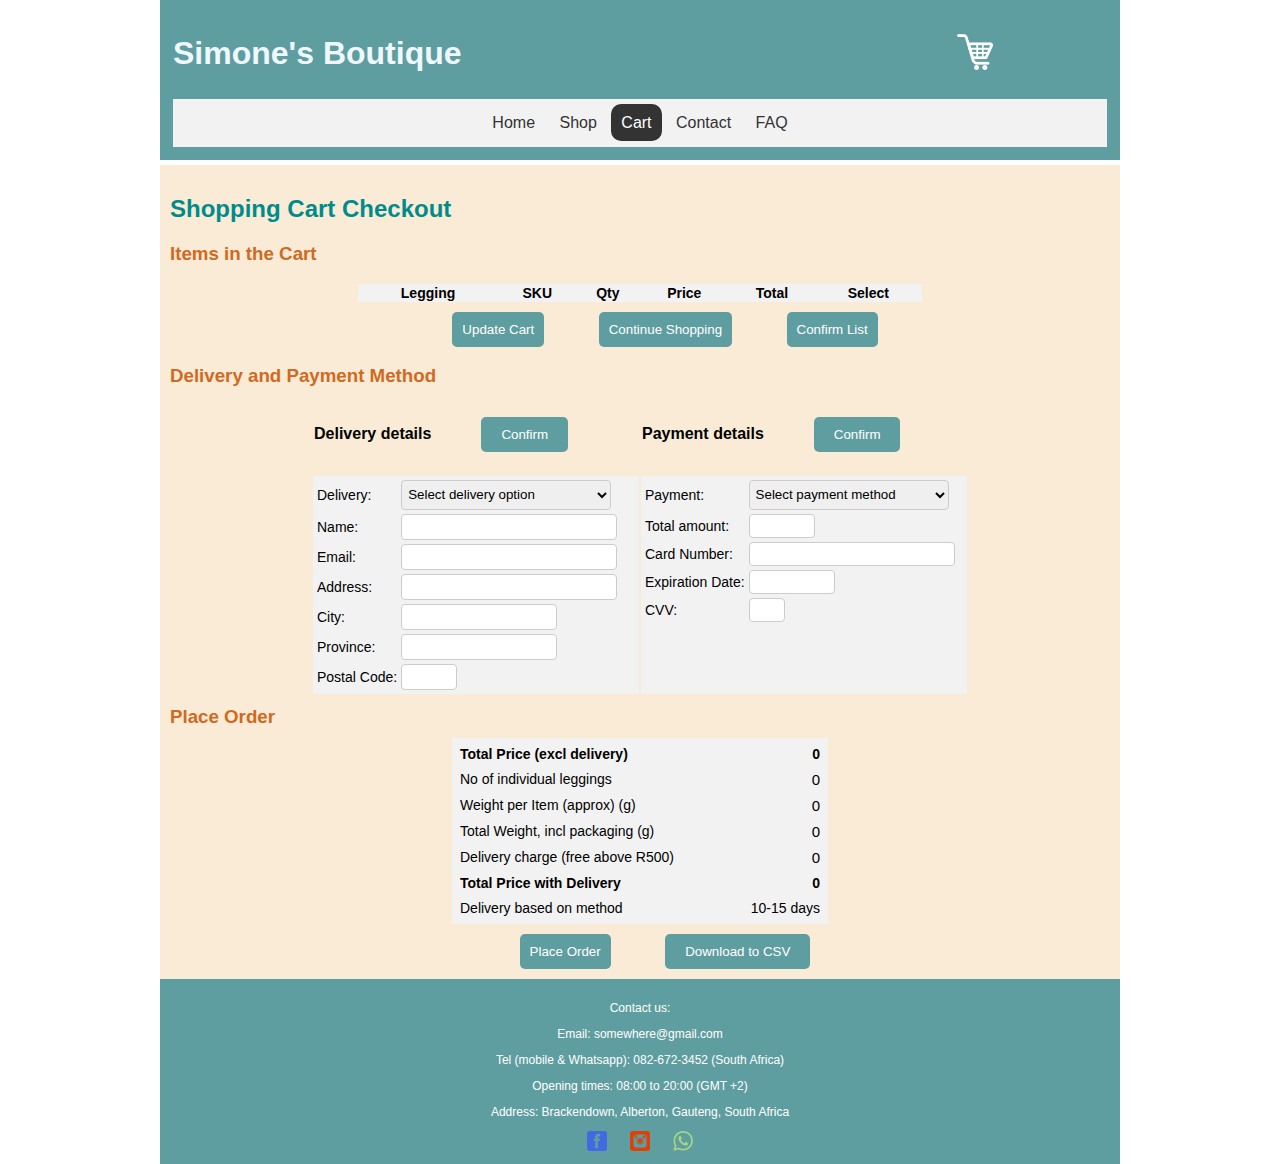
==== commit cf991483: "Add files via upload" ====
--- a/cart.html
+++ b/cart.html
@@ -56,11 +56,12 @@
         <div style="text-align:center">
             <span>
                 <button onclick="updateList()" íd="updateCart" class="upCart">Update Cart</button>
-                <a href="shop.html"><button class="back-shop">Catalogue</button></a>
+                <a href="shop.html"><button class="back-shop">Continue Shopping</button></a>
+                <button onclick="confirmMsg()" class="order-next">Confirm List</button>
             </span>
         </div>
 
-        <h3>Delivery and Payment Method</h3>
+        <h3 style="margin-bottom:0px">Delivery and Payment Method</h3>
         <table width="70%" class="del-payment">
             <tr>
                 <td width="50%">
@@ -155,7 +156,7 @@
                 </td>
             </tr>
         </table>
-        <h3 style="margin-top: 10px; margin-bottom: 10px">Total Amount</h3>
+        <h3 style="margin-top: 10px; margin-bottom: 10px">Place Order</h3>
         <table class="cart-totals">
             <thead style="vertical-align:top">
                 <tr class="firstTotRow">
@@ -191,9 +192,23 @@
             </tbody>
         </table>
         <div style="text-align:center">
-            <button type="submit" class="order">Place Order</button>
+            <button onclick="confirmOrder()" class="order">Place Order</button>
             <button id="orderCSV">Download to CSV</button>
         </div>
+        <dialog class="modal" id="modalMsg">
+            <p style="margin-top:auto;margin-right:-10px">
+                <img class="cart-status1" src="ïmages/order-placed-purchased-icon.png">
+                Next move to Delivery and Payment options and then Place Order
+            </p>
+            <button class="modalbutton">Close</button>
+        </dialog>
+        <dialog class="modal" id="modalOrder">
+            <p style="margin-top:auto;margin-right:-10px">
+                <img class="cart-status2" src="ïmages/ordercreated.png">
+                Thank you. Order created. Check your email for details.
+            </p>
+            <button class="modalbtn">Close</button>
+        </dialog>
     </main>
     <footer>
         <!--<iframe src="[your unique google URL] " width="600" height="450" style="border:0;" allowfullscreen="" loading="lazy" referrerpolicy="no-referrer-when-downgrade"></iframe>-->
@@ -207,6 +222,6 @@
         <a href="#"><img src="ïmages/whatsapp-xl.png" width="20" /></a>
     </footer>
     <script src="js/cart.js"></script>
-  
+    <script src="js/common.js"></script>
 </body>
 </html>--- a/css/style.css
+++ b/css/style.css
@@ -76,12 +76,6 @@
             padding: 10px;
             color: #fff;
             border-radius: 10px;
-            /*}
-
-
-
-h1 {
-    /*text-align:left;*/
         }
 
 h2 {
@@ -122,20 +116,19 @@
         margin: 0 10px;
     }
 
-
-
 .modal {
     max-width: 200px;
     & > * {
     margin: 0 0 20px 0;
 }
 
+
 .modal::backdrop {
     background: rgb(0 0 0 / 0.4);
 }
 
-.modalbutton {
-    float:right;
+.modalbutton, .modalbtn {
+    float: right;
     height: 30px;
     border: 0;
     width: 80px;
@@ -146,15 +139,20 @@
     padding: 0px;
     /*border: 1px solid #ccc;*/
     border-radius: 4px;
-    margin-bottom: 0px
+    margin-bottom: 0px;
 }
 
-.cart-status {
-    background-color:darkcyan;
+.cart-status1 {
+    /*background-color:darkcyan;*/
     float:left;
-    padding:10px;
+    /*padding:10px;*/
     margin-right:10px;
+    width:40px;
 }
-
-
-
+.cart-status2 {
+    /*background-color:darkcyan;*/
+    float: left;
+    /*padding:10px;*/
+    margin-right: 10px;
+    width: auto;
+}--- a/css/shop.css
+++ b/css/shop.css
@@ -108,27 +108,6 @@
         color: red;
     }
 
-@keyframes gradient {
-    0% {
-        background: radial-gradient(circle at center, rgba( 255, 125, 125, 0 ) 0%, #fff 0%, #fff 100%);
-    }
-    20% {
-        background: radial-gradient(circle at center, rgba( 255, 125, 125, 0.3 ) 19%, #fff 20%, #fff 100%);
-    }
-    40% {
-        background: radial-gradient(circle at center, rgba( 255, 125, 125, 0.4 ) 39%, #fff 40%, #fff 100%);
-    }
-    60% {
-        background: radial-gradient(circle at center, rgba( 255, 125, 125, 0.6 ) 59%, #fff 60%, #fff 100%);
-    }
-    80% {
-        background: radial-gradient(circle at center, rgba( 255, 125, 125, 0.8 ) 79%, #fff 80%, #fff 100%);
-    }
-    100% {
-        color: #fff;
-        background: radial-gradient(circle at center, #f88 99%, #fff 100%, #fff 100%);
-    }
-}
 
 .add-to-cart {
     /*background-image: url(../images/shopping-cart.png);*/
@@ -196,7 +175,6 @@
     font-size: 24px;
     cursor: pointer;
 }
-
 
 .cart-count {
     color:yellow;
--- a/css/cart.css
+++ b/css/cart.css
@@ -118,17 +118,16 @@
     border: 1px solid #ccc;
 }
 
-.upCart, .back-shop, .order {
+.upCart, .back-shop, .order-next, .order {
     background-color: cadetblue;
     color: #fff;
     border: none;
-    margin-top: 5px;
+    margin-top: 10px;
     margin-left: 50px;
     padding: 10px 10px;
     cursor: pointer;
     border-radius: 5px;
 }
-
 
 .upCart {
     position: relative;
@@ -137,7 +136,7 @@
     -webkit-transition-duration: 0.4s; /* Safari */
 }
 
-    .upCart:hover, .back-shop:hover, .order:hover {
+    .upCart:hover, .back-shop:hover, .order-next:hover, .order:hover {
         transition-duration: 0.1s;
         /*background-color: #3A3A3A;*/
         color: yellow;
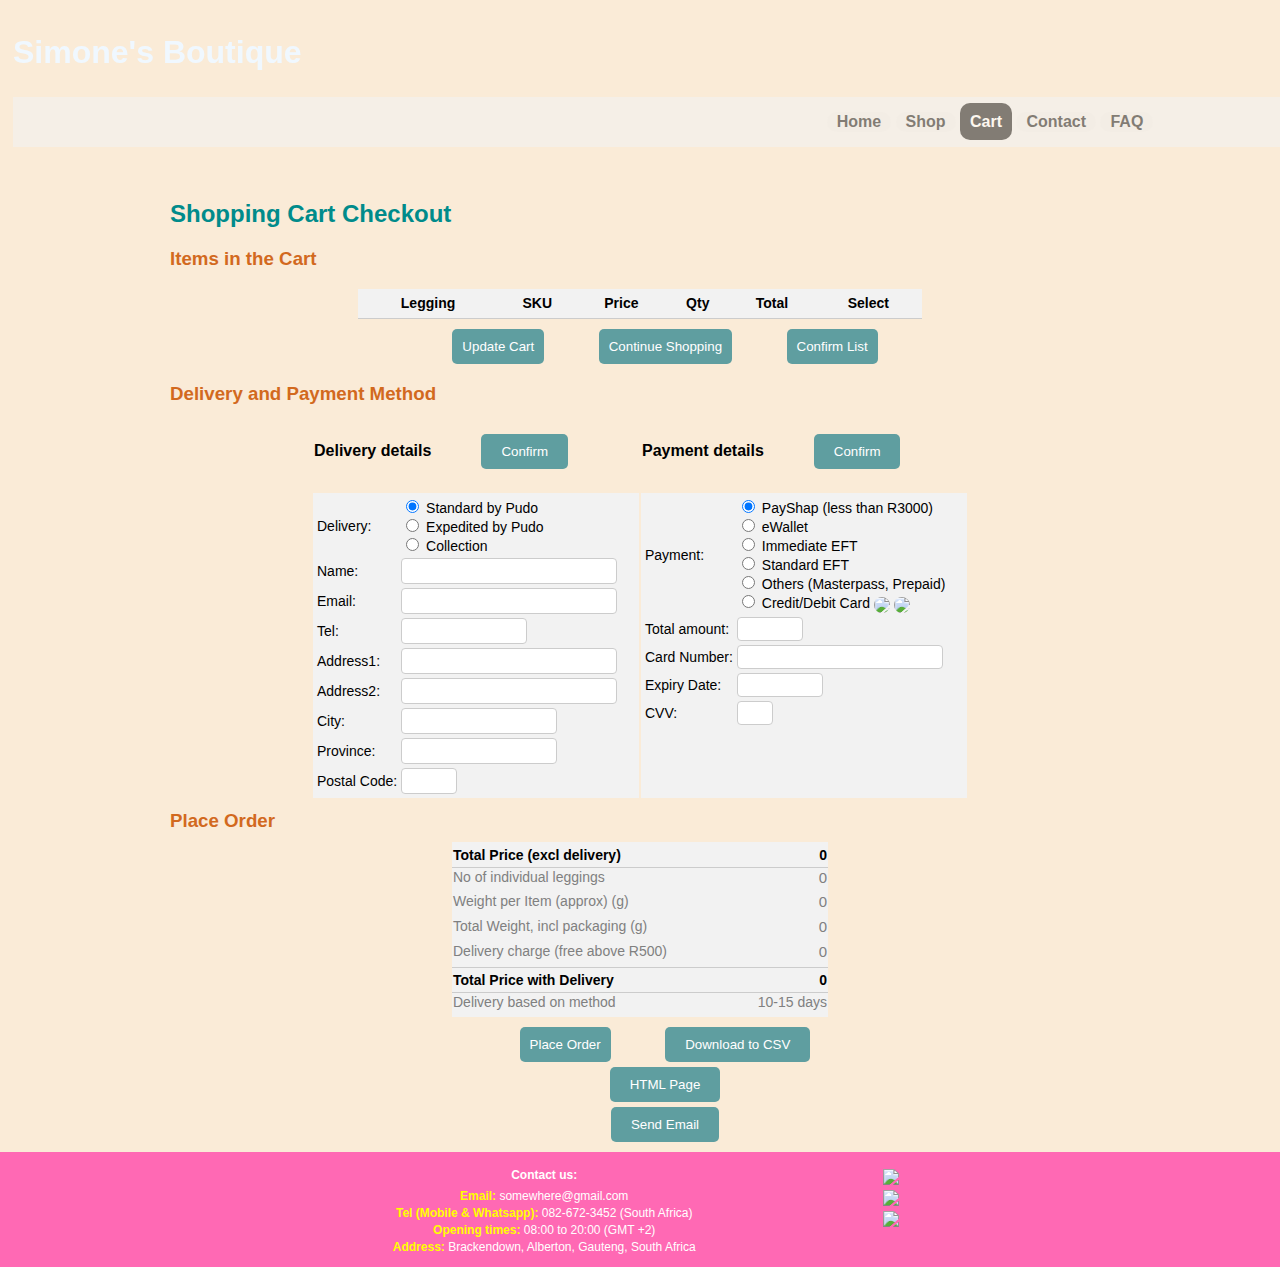
==== commit cfa3eb0f: "Add files via upload" ====
--- a/cart.html
+++ b/cart.html
@@ -14,7 +14,7 @@
                     <h1>Simone's Boutique</h1>
                 </td>
                 <td class="cart-pic">
-                    <a href="cart.html"><img src="ïmages/shopping-cart-64.png"></a>
+                    <a href="cart.html"><img src="images/shopping-cart-64.png"></a>
                 </td>
                 <td class="cart-status">
                     <span class="cart-count">Items: 0</span>
@@ -25,11 +25,11 @@
             <tr>
                 <td colspan="3">
                     <nav>
-                        <a href="index.html">Home</a>
-                        <a href="shop.html">Shop</a>
+                        <button type="button" class="cart-btn" onclick="checkCartMsg('index.html')">Home</button>
+                        <button type="button" class="cart-btn" onclick="checkCartMsg('shop.html')">Shop</button>
                         <a class="active" href="cart.html">Cart</a>
-                        <a href="contact.html">Contact</a>
-                        <a href="FAQ.html">FAQ</a>
+                        <button type="button" class="cart-btn" onclick="checkCartMsg('contact.html')">Contact</button>
+                        <button type="button" class="cart-btn" onclick="checkCartMsg('FAQ.html')">FAQ</button>
                     </nav>
                 </td>
             </tr>
@@ -41,11 +41,11 @@
         <h3>Items in the Cart</h3>
         <table width="60%" class="cart-itemlist">
             <thead>
-                <tr>
+                <tr style="border-bottom: 1px solid #ccc; height: 30px">
                     <th>Legging</th>
                     <th>SKU</th>
+                    <th>Price</th>
                     <th>Qty</th>
-                    <th>Price</th>
                     <th>Total</th>
                     <th>Select</th>
                 </tr>
@@ -56,7 +56,7 @@
         <div style="text-align:center">
             <span>
                 <button onclick="updateList()" íd="updateCart" class="upCart">Update Cart</button>
-                <a href="shop.html"><button class="back-shop">Continue Shopping</button></a>
+                <button onclick="checkCartMsg('shop.html')" class="back-shop">Continue Shopping</button>
                 <button onclick="confirmMsg()" class="order-next">Confirm List</button>
             </span>
         </div>
@@ -65,91 +65,108 @@
         <table width="70%" class="del-payment">
             <tr>
                 <td width="50%">
-                    <h4>Delivery details<span><button class="but-del-pay" type="submit">Confirm</button></span></h4>
+                    <h4>Delivery details<span><button class="but-del-pay" type="submit" form="del-addr">Confirm</button></span></h4>
                 </td>
                 <td>
-                    <h4>Payment details<span><button class="but-del-pay" type="submit">Confirm</button></span></h4>
+                    <h4>Payment details<span><button class="but-del-pay" type="submit" form="pmt-info">Confirm</button></span></h4>
                 </td>
             </tr>
             <tr>
                 <td class="deliver-address">
-                    <form>
+                    <form id="del-addr" method="POST" action="generate.php">
                         <table>
                             <tr>
                                 <td>Delivery:</td>
                                 <td>
-                                    <select class="delform-option" id="delivery" name="delivery" required>
-                                        <option value="">Select delivery option</option>
-                                        <option value="standard">Standard (3-5 business days)</option>
-                                        <option value="expedited">Expedited (1-2 business days)</option>
-                                        <option value="overnight">Overnight</option>
-                                        <option value="colection">Collection</option>
-                                    </select>
+                                    
+                                    <input type="radio" id="standard" value="std" name="del" checked>
+                                    <label for="standard">Standard by Pudo</label>
+                                    <br>
+                                    <input type="radio" id="expedited" value="exp" name="del">
+                                    <label for="expedited">Expedited by Pudo</label>
+                                    <br>
+                                    <input type="radio" id="collection" value="collect" name="del">
+                                    <label for="collection">Collection</label>
                                 </td>
                             </tr>
                             <tr>
                                 <td>Name:</td>
-                                <td><input class="delform" type="text" id="name" name="name"></td>
+                                <td><input class="delform" type="text" id="name" name="name" required></td>
                             </tr>
                             <tr>
                                 <td>Email:</td>
-                                <td><input class="delform" type="email" id="email" name="email"></td>
-                            </tr>
-                            <tr>
-                                <td>Address:</td>
-                                <td><input class="delform" type="text" id="address" name="address"></td>
+                                <td><input class="delform" type="email" id="email" name="email" required></td>
+                            </tr>
+                            <tr>
+                                <td>Tel:</td>
+                                <td><input class="delform-tel" type="text" id="tel" name="tel" required></td>
+                            </tr>
+                            <tr>
+                                <td>Address1:</td>
+                                <td><input class="delform" type="text" id="address1" name="address1" required></td>
+                            </tr>
+                            <tr>
+                                <td>Address2:</td>
+                                <td><input class="delform" type="text" id="address2" name="address2"></td>
                             </tr>
                             <tr>
                                 <td>City:</td>
-                                <td><input class="delform-city" type="text" id="city" name="city"></td>
+                                <td><input class="delform-city" type="text" id="city" name="city" required></td>
                             </tr>
                             <tr>
                                 <td>Province:</td>
-                                <td><input class="delform-city" type="text" id="state" name="state"></td>
+                                <td><input class="delform-city" type="text" id="state" name="state" required></td>
                             </tr>
                             <tr>
                                 <td>Postal Code:</td>
-                                <td><input class="delform-code" type="text" id="zip" name="zip"></td>
+                                <td><input class="delform-code" type="text" id="zip" name="zip" required></td>
                             </tr>
                         </table>
-
-                    </form>
+                     </form>
                 </td>
                 <td class="payment">
-                    <form>
+                    <form id="pmt-info">
                         <table>
                             <tr>
                                 <td>Payment:</td>
                                 <td>
-                                    <select class="payment-options" id="payment" name="payment" required>
-                                        <option value="">Select payment method</option>
-                                        <option value="standard-EFT">Standard EFT</option>
-                                        <option value="quick-EFT">Immediate EFT</option>
-                                        <option value="credit-card">Credit/Debit Card</option>
-                                        <option value="cash-on-delivery">Cash-on-Delivery</option>
-                                        <option value="e-wallet">e-Wallet</option>
-                                        <option value="masterpass">Masterpass</option>
-                                        <option value="prepaid">Prepaid Card</option>
-                                        <option value="strip">Stripe</option>
-                                        <option value="paypal">PayPal</option>
-                                    </select>
+                                    <input type="radio" id="payshap" value="shap" name="pmt" checked>
+                                    <label for="payshap">PayShap (less than R3000)</label>
+                                    <br>
+                                    <input type="radio" id="eWallet" value="eW" name="pmt">
+                                    <label for="eWallet">eWallet</label>
+                                    <br>
+                                    <input type="radio" id="immediateEFT" value="imm" name="pmt">
+                                    <label for="immediateEFT">Immediate EFT</label>
+                                    <br>
+                                    <input type="radio" id="standardEFT" value="std" name="pmt">
+                                    <label for="standardEDT">Standard EFT</label>
+                                    <br>
+                                    <input type="radio" id="others" value="oth" name="pmt">
+                                    <label for="others">Others (Masterpass, Prepaid)</label>
+                                    <br> 
+                                    <input type="radio" id="card" value="cc" name="pmt">
+                                    <label for="card">Credit/Debit Card</label>
+                                    <img src="images/visa.png" width="20" style="vertical-align: middle">
+                                    <img src="images/mastercard.png" width="20" style="vertical-align: middle">
+
                                 </td>
                             </tr>
                             <tr>
                                 <td>Total amount:</td>
-                                <td><input class="cc-amt" type="text" id="card-amt" name="card-amt" required></td>
+                                <td><input class="cc-amt" type="text" id="card-amt" name="card-amt" ></td>
                             </tr>
                             <tr>
                                 <td>Card Number:</td>
-                                <td><input class="cc-number" type="text" id="card-number" name="card-number" required></td>
-                            </tr>
-                            <tr>
-                                <td>Expiration Date: </td>
-                                <td><input class="cc-date" type="text" id="expiration-date" name="expiration-date" required></td>
+                                <td><input class="cc-number" type="text" id="card-number" name="card-number" ></td>
+                            </tr>
+                            <tr>
+                                <td>Expiry Date: </td>
+                                <td><input class="cc-date" type="text" id="expiration-date" name="expiration-date" ></td>
                             </tr>
                             <tr>
                                 <td>CVV:</td>
-                                <td><input class="cc-cvv" type="text" id="cvv" name="cvv" required></td>
+                                <td><input class="cc-cvv" type="text" id="cvv" name="cvv" ></td>
                             </tr>
                         </table>
                     </form>
@@ -193,35 +210,66 @@
         </table>
         <div style="text-align:center">
             <button onclick="confirmOrder()" class="order">Place Order</button>
-            <button id="orderCSV">Download to CSV</button>
+            <button class="orderCSV" id="orderCSV">Download to CSV</button>
+            <form method="post" action="generate.php">
+                <button type="submit">HTML Page</button>
+            </form>
+            <form method="post" action="send-email.php">
+                <button type="submit">Send Email</button>
+            </form>
         </div>
         <dialog class="modal" id="modalMsg">
             <p style="margin-top:auto;margin-right:-10px">
-                <img class="cart-status1" src="ïmages/order-placed-purchased-icon.png">
+                <img class="cart-status1" src="images/cart-OK.png">
                 Next move to Delivery and Payment options and then Place Order
             </p>
             <button class="modalbutton">Close</button>
         </dialog>
         <dialog class="modal" id="modalOrder">
             <p style="margin-top:auto;margin-right:-10px">
-                <img class="cart-status2" src="ïmages/ordercreated.png">
+                <img class="cart-status2" src="images/ordercreated.png">
                 Thank you. Order created. Check your email for details.
             </p>
             <button class="modalbtn">Close</button>
+        </dialog>
+        <dialog class="modal" id="modalCheckCart">
+            <p style="margin-top:auto;margin-right:-10px">
+                <img class="cart-status1" src="images/cart-query.png">
+                Cart has been changed. Update or cancel changes?
+            </p>
+            <button class="modalbtn2">Update</button>
+            <button class="modalbtn4">Cancel</button>
+        </dialog>
+        <dialog class="modal" id="modalNoChange">
+            <p style="margin-top:auto;margin-right:-10px">
+                <img class="cart-status1" src="images/cart-OK.png">
+                No changes made. Nothing to update
+            </p>
+            <button class="modalbtn3">Close</button>
         </dialog>
     </main>
     <footer>
-        <!--<iframe src="[your unique google URL] " width="600" height="450" style="border:0;" allowfullscreen="" loading="lazy" referrerpolicy="no-referrer-when-downgrade"></iframe>-->
-        <p>Contact us:</p>
-        <p>Email: somewhere@gmail.com</p>
-        <p>Tel (mobile & Whatsapp): 082-672-3452 (South Africa)<p>
-        <p>Opening times: 08:00 to 20:00 (GMT +2)</p>
-        <p>Address: Brackendown, Alberton, Gauteng, South Africa</p>
-        <a href="#"><img src="ïmages/facebook-3-xl.png" width="20" /></a>
-        <a href="#"><img src="ïmages/instagram-3-xl.png" width="20" /></a>
-        <a href="#"><img src="ïmages/whatsapp-xl.png" width="20" /></a>
+        <div class="grid-container">
+            <div class="footer-area1">
+                <h4>Contact us:</h4>
+                <p><span>Email:</span> somewhere@gmail.com</p>
+                <p><span>Tel (Mobile & Whatsapp):</span> 082-672-3452 (South Africa)</p>
+                <p><span>Opening times:</span> 08:00 to 20:00 (GMT +2)</p>
+                <p><span>Address:</span> Brackendown, Alberton, Gauteng, South Africa</p>
+            </div>
+            <div class="footer-area2">
+                <p></p>
+                <a href="#"><img src="images/facebook-3-xl.png" width="20" /></a>
+                <br><br>
+                <a href="#"><img src="images/instagram-3-xl.png" width="20" /></a>
+                <br><br>
+                <a href="#"><img src="images/whatsapp-xl.png" width="20" /></a>
+            </div>
+        </div>
     </footer>
+    <script src="js/common.js"></script>
     <script src="js/cart.js"></script>
-    <script src="js/common.js"></script>
+
+
 </body>
 </html>--- a/css/style.css
+++ b/css/style.css
@@ -1,5 +1,5 @@
 ﻿html {
-    background-color: white;
+    background-color: antiquewhite;
     font-family:sans-serif;
     /*font: Inter*/
     /*1.2K Roboto 401 Poppins 678 Montserrat 156 Fira Sans Sans serif*/
@@ -9,13 +9,16 @@
     font-family: Arial, sans-serif;
     margin: auto;
     padding: 0;
-    max-width: 960px;
+/*    max-width: 960px;*/
 }
 
 main {
     padding: 10px;
-    margin-top: 165px;
+    margin-top: 170px;
     background-color: antiquewhite;
+    max-width: 940px;
+    margin-left: auto;
+    margin-right: auto;
 }
     main img {
         border-radius: 10px;
@@ -24,46 +27,47 @@
 header {
     position: fixed;
     top: 0;
-    width: 940px;
-    background-color: cadetblue;
+    width:1960px;
+    /*background-color: cadetblue;*/
     color: aliceblue;
     height: 140px;
     padding: 10px;
     display: flex;
     z-index: 999;
-/*    background-image: url(images/Leggingsheader.png);
-    background-size: contain;
-    background-repeat: no-repeat;*/
-}
-
-.cart-btn {
-    border: none;
-    font-size: 16px;
-    padding-left: 10px;
-    padding-right: 10px;
-    /*height:30px;*/
-    color: #333;
-    border-radius: 10px;
-}
-    .cart-btn:hover, .cart-btn:active {
-        background-color: #333;
-        color: #fff;
-        margin-top: -10px;
-        margin-bottom: -10px;
-        padding: 10px;
-        border-radius: 10px;
-    }
+    background-image: url(../images/glitter-pattern-colorfu2.png);
+    background-repeat: no-repeat;
+    background-position: center;
+    background-size:cover;
+}
+
+.header-index, .header-cart .header-shop {
+    position:absolute;
+}
+.header-contact, .header-FAQ {
+    position:fixed;
+}
+
+h2 {
+    color: darkcyan;
+}
+
+h3 {
+    color: chocolate;
+}
+
 
 nav {
     background-color: #f2f2f2;
     padding: 15px;
     text-align: center;
+    opacity: 60%;
 }
     nav a {
         color: #333;
         text-decoration: none;
         padding: 10px;
         border-radius: 10px;
+        font-weight: bold;
     }
         nav a:hover {
             background-color: #333;
@@ -78,13 +82,26 @@
             border-radius: 10px;
         }
 
-h2 {
-    color:darkcyan;
-}
-
-h3 {
-    color:chocolate;
-}
+.cart-btn {
+    border: none;
+    font-size: 16px;
+    padding-left: 10px;
+    padding-right: 10px;
+    /*height:30px;*/
+    color: #333;
+    border-radius: 10px;
+    font-weight: bold;
+}
+
+    .cart-btn:hover, .cart-btn:active {
+        background-color: #333;
+        color: #fff;
+        margin-top: -10px;
+        margin-bottom: -10px;
+        padding: 10px;
+        border-radius: 10px;
+    }
+
 .shop-page {
     background-color: mediumseagreen;
     color: #fff;
@@ -92,43 +109,93 @@
     padding: 10px 20px;
     cursor: pointer;
     border-radius: 5px;
+    margin-top:10px;
 }
     .shop-page:hover {
         color:yellow;
     }
 
+.cart-status {
+    color: aqua;
+    text-align: left;
+    /*border: dotted;*/
+    width: 11%;
+    padding-left:8px;
+}
+
+.cart-amt {
+    font-size: 12px;
+}
+
+.cart-pic {
+    text-align: right;
+    /*border:dotted;*/
+    width: 11%;
+}
+
+    .cart-pic img {
+        width: 36px;
+    }
+
+.cart-icon {
+    font-size: 24px;
+    cursor: pointer;
+}
+
+.cart-count {
+    color: yellow;
+    font-size: 14px;
+}
+
+.total {
+    color: yellow;
+    font-size: 14px;
+}
 
 footer {
     position: relative;
     bottom: 0;
     left: 0;
-    max-width: 960px;
-    background-color: cadetblue;
+/*    max-width: 960px;*/
+    background-color: hotpink;
     color: #fff;
-    padding: 10px;
+    padding: 5px;
     text-align: center;
     font-size: 12px;
-}
-
-    footer a {
-        color: #fff;
-        text-decoration: none;
-        margin: 0 10px;
-    }
-
-.modal {
-    max-width: 200px;
-    & > * {
-    margin: 0 0 20px 0;
-}
-
+    line-height: 5px;
+    margin:auto;
+}
+
+.footer-area1 {
+    grid-area: main;
+    padding-left: 200px;
+}
+
+.footer-area1 p span {
+    font-weight:bold;
+    color: yellow;
+}
+.footer-area2 {
+    grid-area: right;
+    text-align: left;
+}
+
+.grid-container {
+    display:grid;
+    grid-template-areas: 
+        'main right';
+}
+
+grid-container > div {
+    
+}
 
 .modal::backdrop {
     background: rgb(0 0 0 / 0.4);
 }
 
-.modalbutton, .modalbtn {
-    float: right;
+.modalbutton, .modalbtn, .modalbtn2, .modalbtn3, .modalbtn4{
+    float: none;
     height: 30px;
     border: 0;
     width: 80px;
@@ -141,6 +208,16 @@
     border-radius: 4px;
     margin-bottom: 0px;
 }
+ 
+    
+.cart-status0 {
+    /*background-color:darkcyan;*/
+    float: left;
+    /*padding-top:0px;*/
+    padding:0px;
+    margin-right: 10px;
+    width: 60px;
+}
 
 .cart-status1 {
     /*background-color:darkcyan;*/
@@ -155,4 +232,12 @@
     /*padding:10px;*/
     margin-right: 10px;
     width: auto;
+}
+
+.modal {
+    max-width: 200px;
+    border-radius:10px;
+    border-width:thin;
+    & > * {
+    margin: 0 0 20px 0;
 }--- a/css/shop.css
+++ b/css/shop.css
@@ -27,11 +27,11 @@
     margin-bottom: 2px;
 }
 
-.additional-text {
+/*.additional-text {
     font-size: 12px;
     color: #888;
     margin-bottom: 0px;
-}
+}*/
 
 .size {
     font-size: 12px;
@@ -46,18 +46,6 @@
     margin-bottom: 0px;
     display: flex;
     justify-content: space-between;
-}
-
-.right {
-    float: right;
-    font-size: 14px;
-    font-weight: bold;
-}
-
-.left {
-    float: left;
-    font-size: 14px;
-    font-weight: bold;
 }
 
 .stock {
@@ -74,9 +62,22 @@
     /*background-color: ButtonFace;*/
 }
 
-input[type='number'] {
-    width: 50px;
-}
+    input[type='number'] {
+        width: 50px;
+    }
+
+.right {
+    float: right;
+    font-size: 14px;
+    font-weight: bold;
+}
+
+.left {
+    float: left;
+    font-size: 14px;
+    font-weight: bold;
+}
+
 
 .max-qty {
     margin-left: 2px;
@@ -139,7 +140,15 @@
         max-width: 100%;
         height: 300px;
         margin-bottom: 10px;
-    }
+        transition: 0.5s ease;
+    }
+
+.image-container img:hover {
+    -webkit-transform: scale(1.05);
+    -ms-transform: scale(1.05);
+    transform: scale(1.05);
+    transition: 0.5s ease;
+}
 
     .image-container p {
         margin: 5px 0;
@@ -148,41 +157,8 @@
     .image-container button {
         margin-top: 5px;
     }
+
 .intro {
-    font-size: 14px;
-}
-.cart-status {
-    color: aqua;
-    text-align: left;
-    /*border: dotted;*/
-    width: 12%;
-}
-
-.cart-amt {
-    font-size: 12px;
-}
-
-.cart-pic {
-    text-align: right;
-    /*border:dotted;*/
-    width: 11%;
-}
-    .cart-pic img {
-        width: 36px;
-    }
-
-.cart-icon {
-    font-size: 24px;
-    cursor: pointer;
-}
-
-.cart-count {
-    color:yellow;
-    font-size:14px;
-}
-
-.total {
-    color: yellow;
     font-size: 14px;
 }
 
--- a/css/cart.css
+++ b/css/cart.css
@@ -47,7 +47,9 @@
     font-weight: bold;
 /*    border-top: medium;
     border-top-width: 2px;*/
-    border-top: 1px solid #888;
+    border-top: 1px solid #ccc;
+    height: 30px;
+    vertical-align: middle;
 }
 
 .cart-itemlist {
@@ -62,29 +64,45 @@
     margin-right: auto;
 }
 
+.zoom {
+    transition: transform .2s;
+}
+
+    .zoom:hover {
+        transform: scale(4); /* (150% zoom - Note: if the zoom is too large, it will go outside of the viewport) */
+    }
+
 .cart-totals {
     font-size: 14px;
     width: 40%;
     padding-top: 0px;
     /*vertical-align: top;*/
     background-color: #f2f2f2;
-    border-collapse:separate;
+    border-collapse:collapse;
     /*color:blueviolet;*/
     /*margin-left: 10px;*/
     border-spacing: 7px;
     margin-left: auto;
     margin-right: auto;
+    color:grey;
+}
+.cart-totals tr {
+    height:25px;
 }
 
 .firstTotRow {
     font-weight: bold;
-    border-top: medium;
+    border-bottom: 1px solid #ccc;
+    color:black;
+    vertical-align: middle;
 }
 
 .lastTotRow {
-    border-top: 1px solid #888;
+    border-top: 1px solid #ccc;
+    border-bottom: 1px solid #ccc;
     font-weight: bold;
-    /*column-width:100px;*/
+    color:black;
+    vertical-align: middle;
 }
 
 .t_items, .t_wgtper, .t_wgt, .t_del {
@@ -192,6 +210,11 @@
     height: 20px;
 }
 
+.delform-tel {
+    width: 120px;
+    height: 20px;
+}
+
 .delform-code {
     width: 50px;
     height: 20px;
@@ -243,7 +266,7 @@
     }
 
 
-button[type='submit'], #orderCSV {
+button[type='submit'], .orderCSV {
     background-color: cadetblue;
     color: #fff;
     border: none;
@@ -254,34 +277,8 @@
     border-radius: 5px;
 }
 
-.reply {
-    font-size: 14px;
-    color: blue;
-    margin-right: 20px;
-}
-
-#detail {
-    height: 200px;
-    width: 500px;
-    border: 1px solid #ccc;
-    border-radius: 4px;
-}
-
-#subjectoptions {
-    height: 30px;
-    width: 155px;
-}
-
-.contact-email input {
-    width: 200px;
-    height: 25px;
-    border: 1px solid #ccc;
-    border-radius: 4px;
-}
-.zoom {
-    transition: transform .2s;
-}
-
-    .zoom:hover {
-        transform: scale(4); /* (150% zoom - Note: if the zoom is too large, it will go outside of the viewport) */
-    }
+
+
+
+
+
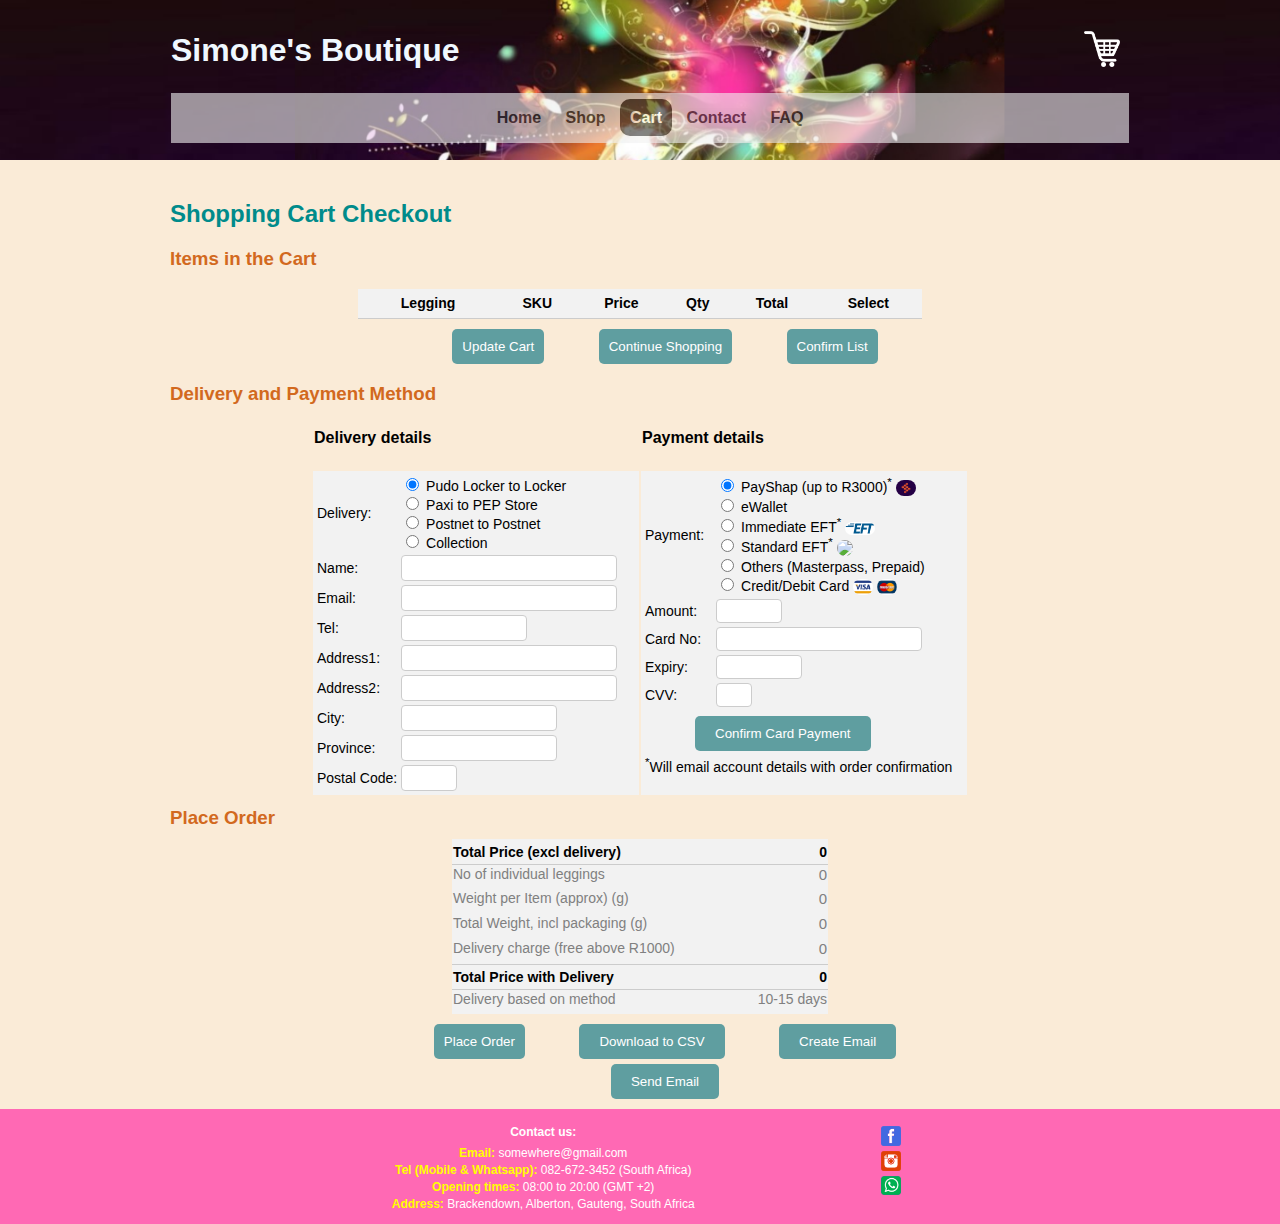
==== commit b58bd28a: "Add files via upload" ====
--- a/cart.html
+++ b/cart.html
@@ -7,10 +7,10 @@
     <link rel="stylesheet" href="css/cart.css">
 </head>
 <body>
-    <header>
-        <table width="100%">
-            <tr>
-                <td>
+    <header class="header-index">
+        <table class="title">
+            <tr>
+                <td width="100%">
                     <h1>Simone's Boutique</h1>
                 </td>
                 <td class="cart-pic">
@@ -28,7 +28,7 @@
                         <button type="button" class="cart-btn" onclick="checkCartMsg('index.html')">Home</button>
                         <button type="button" class="cart-btn" onclick="checkCartMsg('shop.html')">Shop</button>
                         <a class="active" href="cart.html">Cart</a>
-                        <button type="button" class="cart-btn" onclick="checkCartMsg('contact.html')">Contact</button>
+                        <button type="button" class="cart-btn" onclick="checkCartMsg('contact.php')">Contact</button>
                         <button type="button" class="cart-btn" onclick="checkCartMsg('FAQ.html')">FAQ</button>
                     </nav>
                 </td>
@@ -65,10 +65,10 @@
         <table width="70%" class="del-payment">
             <tr>
                 <td width="50%">
-                    <h4>Delivery details<span><button class="but-del-pay" type="submit" form="del-addr">Confirm</button></span></h4>
+                    <h4>Delivery details</h4>
                 </td>
                 <td>
-                    <h4>Payment details<span><button class="but-del-pay" type="submit" form="pmt-info">Confirm</button></span></h4>
+                    <h4>Payment details</h4>
                 </td>
             </tr>
             <tr>
@@ -78,12 +78,14 @@
                             <tr>
                                 <td>Delivery:</td>
                                 <td>
-                                    
-                                    <input type="radio" id="standard" value="std" name="del" checked>
-                                    <label for="standard">Standard by Pudo</label>
-                                    <br>
-                                    <input type="radio" id="expedited" value="exp" name="del">
-                                    <label for="expedited">Expedited by Pudo</label>
+                                    <input type="radio" id="pudo" value="paxi" name="del" checked>
+                                    <label for="standard">Pudo Locker to Locker</label>
+                                    <br>
+                                    <input type="radio" id="paxi" value="paxi" name="del">
+                                    <label for="expedited">Paxi to PEP Store</label>
+                                    <br>
+                                    <input type="radio" id="postN" value="postN" name="del">
+                                    <label for="expedited">Postnet to Postnet</label>
                                     <br>
                                     <input type="radio" id="collection" value="collect" name="del">
                                     <label for="collection">Collection</label>
@@ -131,16 +133,19 @@
                                 <td>Payment:</td>
                                 <td>
                                     <input type="radio" id="payshap" value="shap" name="pmt" checked>
-                                    <label for="payshap">PayShap (less than R3000)</label>
+                                    <label for="payshap">PayShap (up to R3000)<sup>*</sup></label>
+                                    <img src="images/PayShap.jpg" width="20" style="vertical-align: middle">
                                     <br>
                                     <input type="radio" id="eWallet" value="eW" name="pmt">
                                     <label for="eWallet">eWallet</label>
                                     <br>
                                     <input type="radio" id="immediateEFT" value="imm" name="pmt">
-                                    <label for="immediateEFT">Immediate EFT</label>
+                                    <label for="immediateEFT">Immediate EFT<sup>*</sup></label>
+                                    <img src="images/EFTFast.png" width="30" style="vertical-align: middle">
                                     <br>
                                     <input type="radio" id="standardEFT" value="std" name="pmt">
-                                    <label for="standardEDT">Standard EFT</label>
+                                    <label for="standardEDT">Standard EFT<sup>*</sup></label>
+                                    <img src="images/EFT.PNG" width="25" style="vertical-align: middle">
                                     <br>
                                     <input type="radio" id="others" value="oth" name="pmt">
                                     <label for="others">Others (Masterpass, Prepaid)</label>
@@ -153,20 +158,30 @@
                                 </td>
                             </tr>
                             <tr>
-                                <td>Total amount:</td>
+                                <td>Amount:</td>
                                 <td><input class="cc-amt" type="text" id="card-amt" name="card-amt" ></td>
                             </tr>
                             <tr>
-                                <td>Card Number:</td>
+                                <td>Card No:</td>
                                 <td><input class="cc-number" type="text" id="card-number" name="card-number" ></td>
                             </tr>
                             <tr>
-                                <td>Expiry Date: </td>
+                                <td>Expiry: </td>
                                 <td><input class="cc-date" type="text" id="expiration-date" name="expiration-date" ></td>
                             </tr>
                             <tr>
-                                <td>CVV:</td>
+                                <td >CVV:</td>
                                 <td><input class="cc-cvv" type="text" id="cvv" name="cvv" ></td>
+                            </tr>
+                            <tr>
+                                <td colspan="2">
+                                    <button class="but-del-pay" type="submit" form="pmt-info">Confirm Card Payment</button>
+                                </td>
+                            </tr>
+                            <tr>
+                                <td colspan="2">
+                                    <sup>*</sup>Will email account details with order confirmation 
+                                </td>
                             </tr>
                         </table>
                     </form>
@@ -193,7 +208,7 @@
                     <td class="t_wgt">0</td>
                 </tr>
                 <tr>
-                    <td>Delivery charge (free above R500)</td>
+                    <td>Delivery charge (free above R1000)</td>
                     <td class="t_del">0</td>
                 </tr>
                 <tr class="lastTotRow">
@@ -211,9 +226,7 @@
         <div style="text-align:center">
             <button onclick="confirmOrder()" class="order">Place Order</button>
             <button class="orderCSV" id="orderCSV">Download to CSV</button>
-            <form method="post" action="generate.php">
-                <button type="submit">HTML Page</button>
-            </form>
+            <button class="but-del-pay" type="submit" form="del-addr">Create Email</button>
             <form method="post" action="send-email.php">
                 <button type="submit">Send Email</button>
             </form>
--- a/css/style.css
+++ b/css/style.css
@@ -27,12 +27,12 @@
 header {
     position: fixed;
     top: 0;
-    width:1960px;
+    width:100%;
     /*background-color: cadetblue;*/
     color: aliceblue;
     height: 140px;
     padding: 10px;
-    display: flex;
+/*    display: flex;*/
     z-index: 999;
     background-image: url(../images/glitter-pattern-colorfu2.png);
     background-repeat: no-repeat;
@@ -43,8 +43,16 @@
 .header-index, .header-cart .header-shop {
     position:absolute;
 }
+
 .header-contact, .header-FAQ {
     position:fixed;
+}
+
+.title {
+    margin-left:auto;
+    margin-right: auto;
+    max-width:960px;
+    border-collapse: collapse;    
 }
 
 h2 {
@@ -115,23 +123,25 @@
         color:yellow;
     }
 
+.cart-pic {
+    text-align: right;
+    /*border:dotted;*/
+    width: 11%;
+}
+
 .cart-status {
     color: aqua;
     text-align: left;
     /*border: dotted;*/
-    width: 11%;
+    width: 15%;
     padding-left:8px;
+    white-space: nowrap;
 }
 
 .cart-amt {
     font-size: 12px;
 }
 
-.cart-pic {
-    text-align: right;
-    /*border:dotted;*/
-    width: 11%;
-}
 
     .cart-pic img {
         width: 36px;
